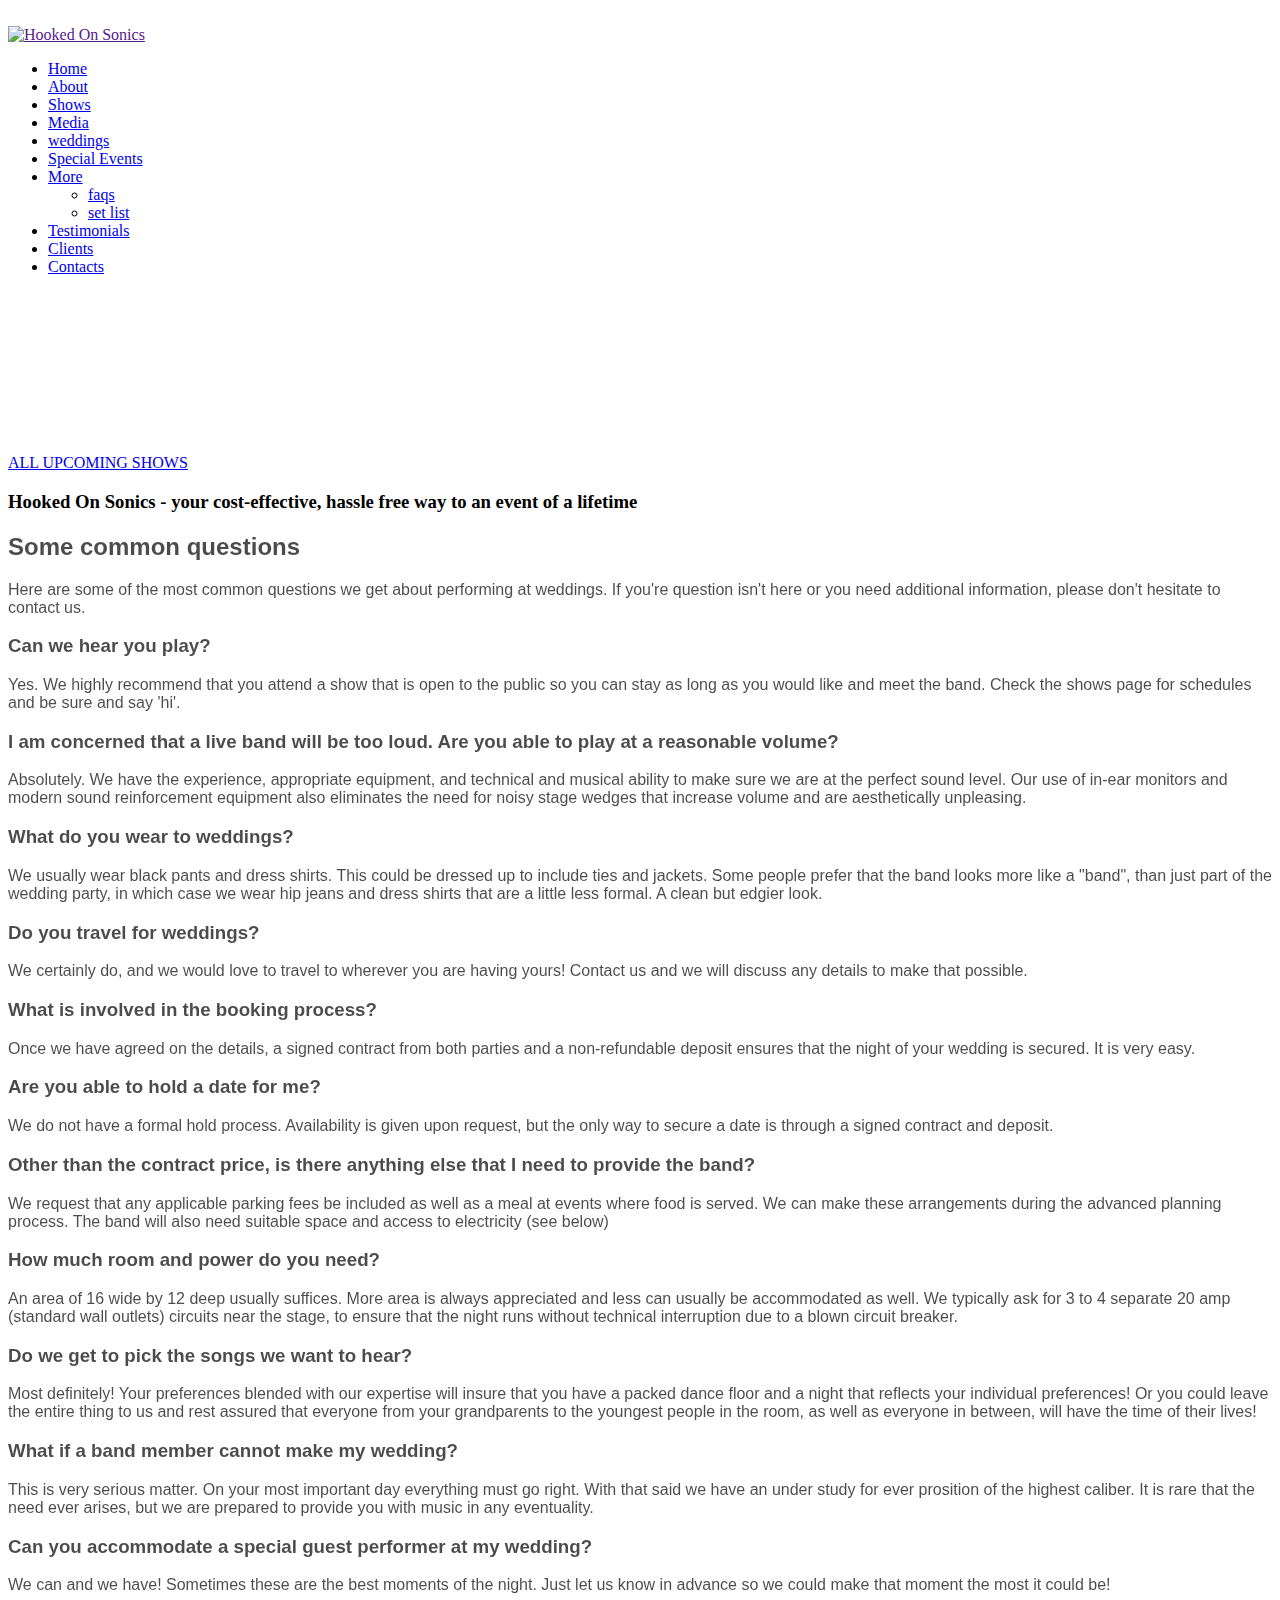
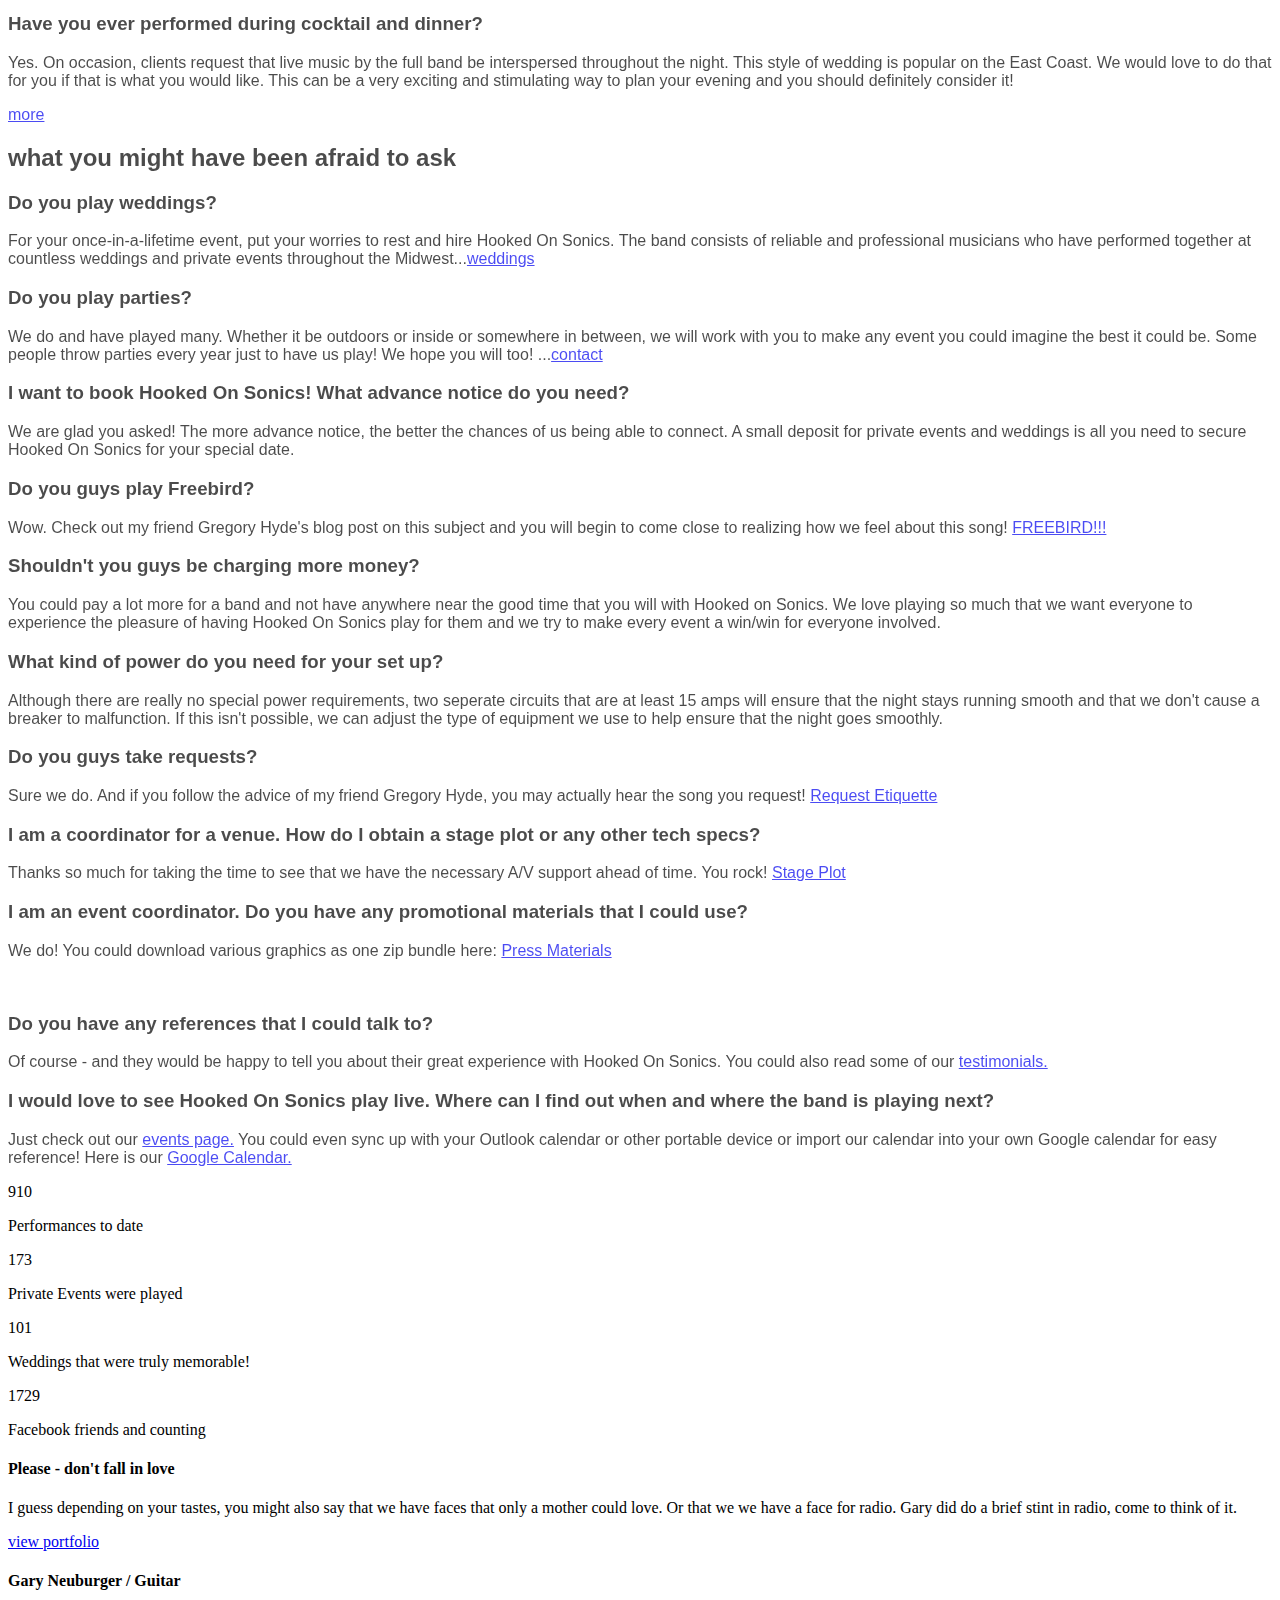
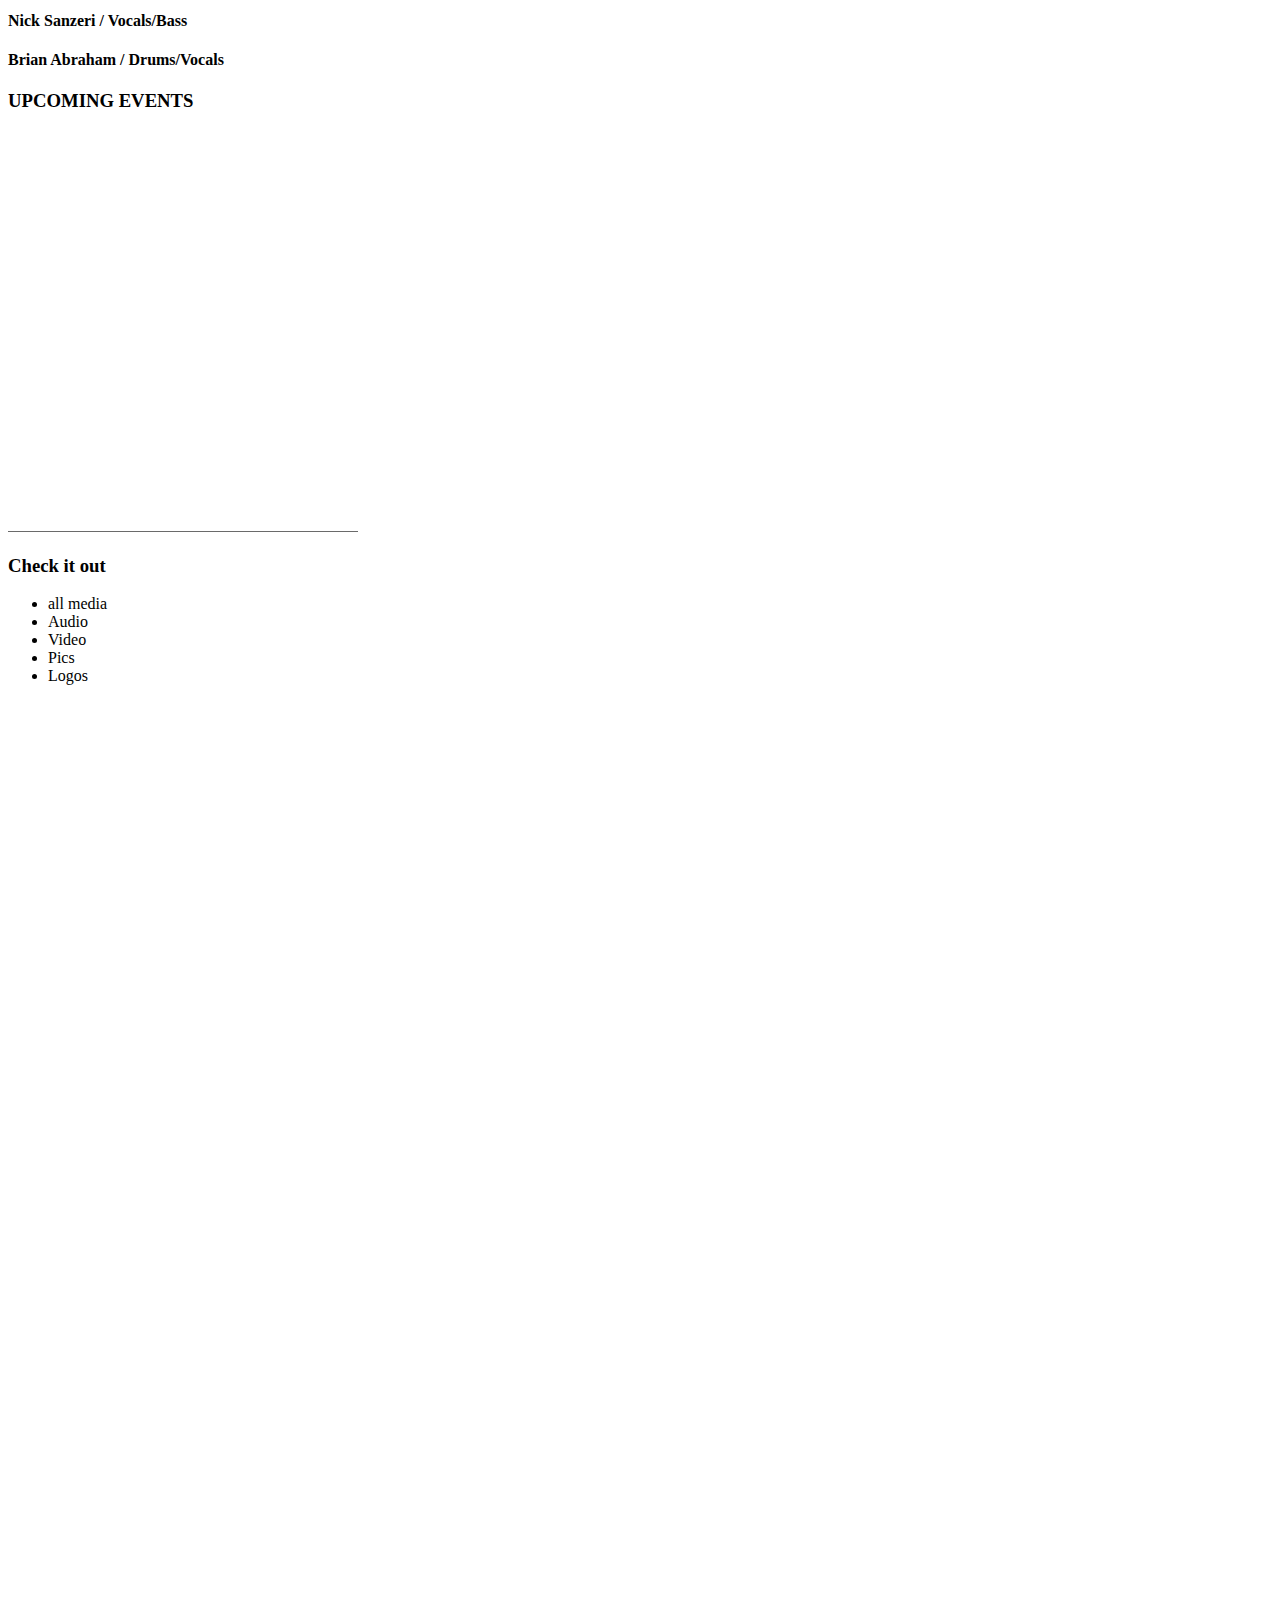
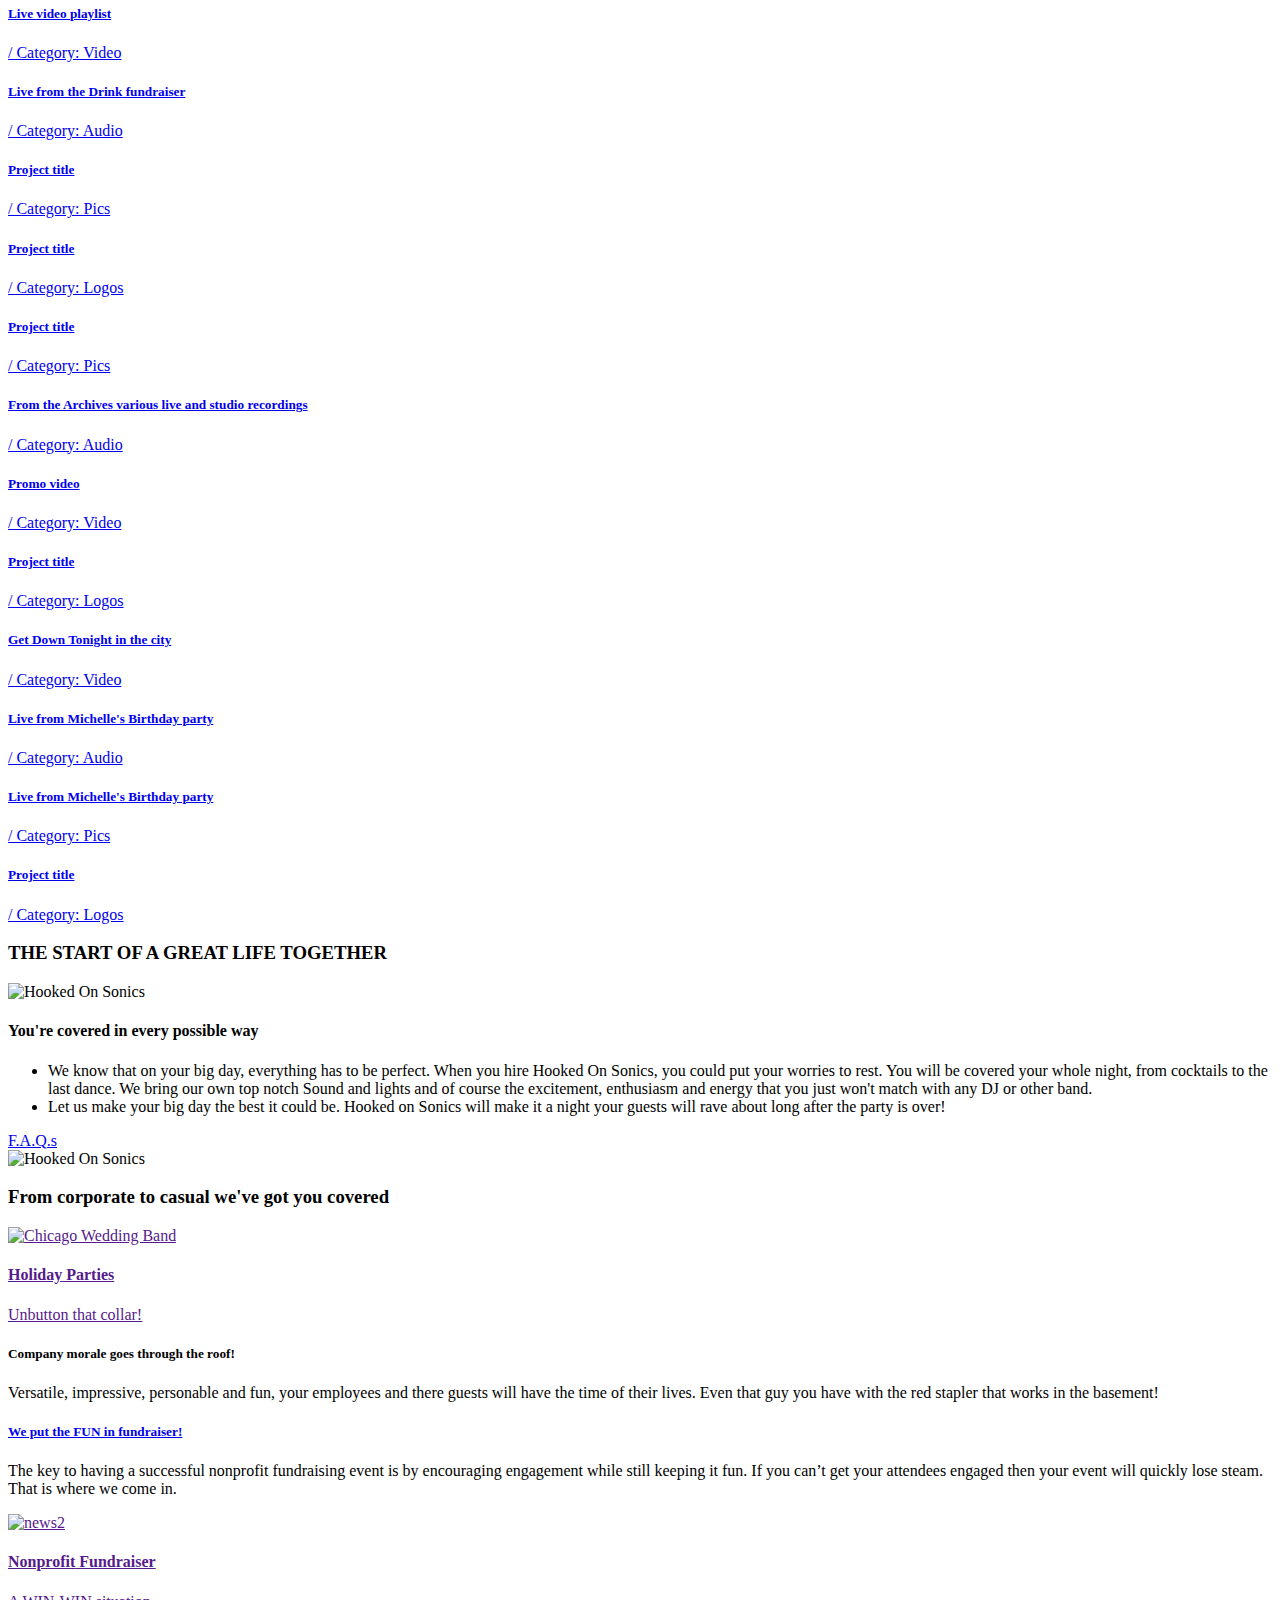
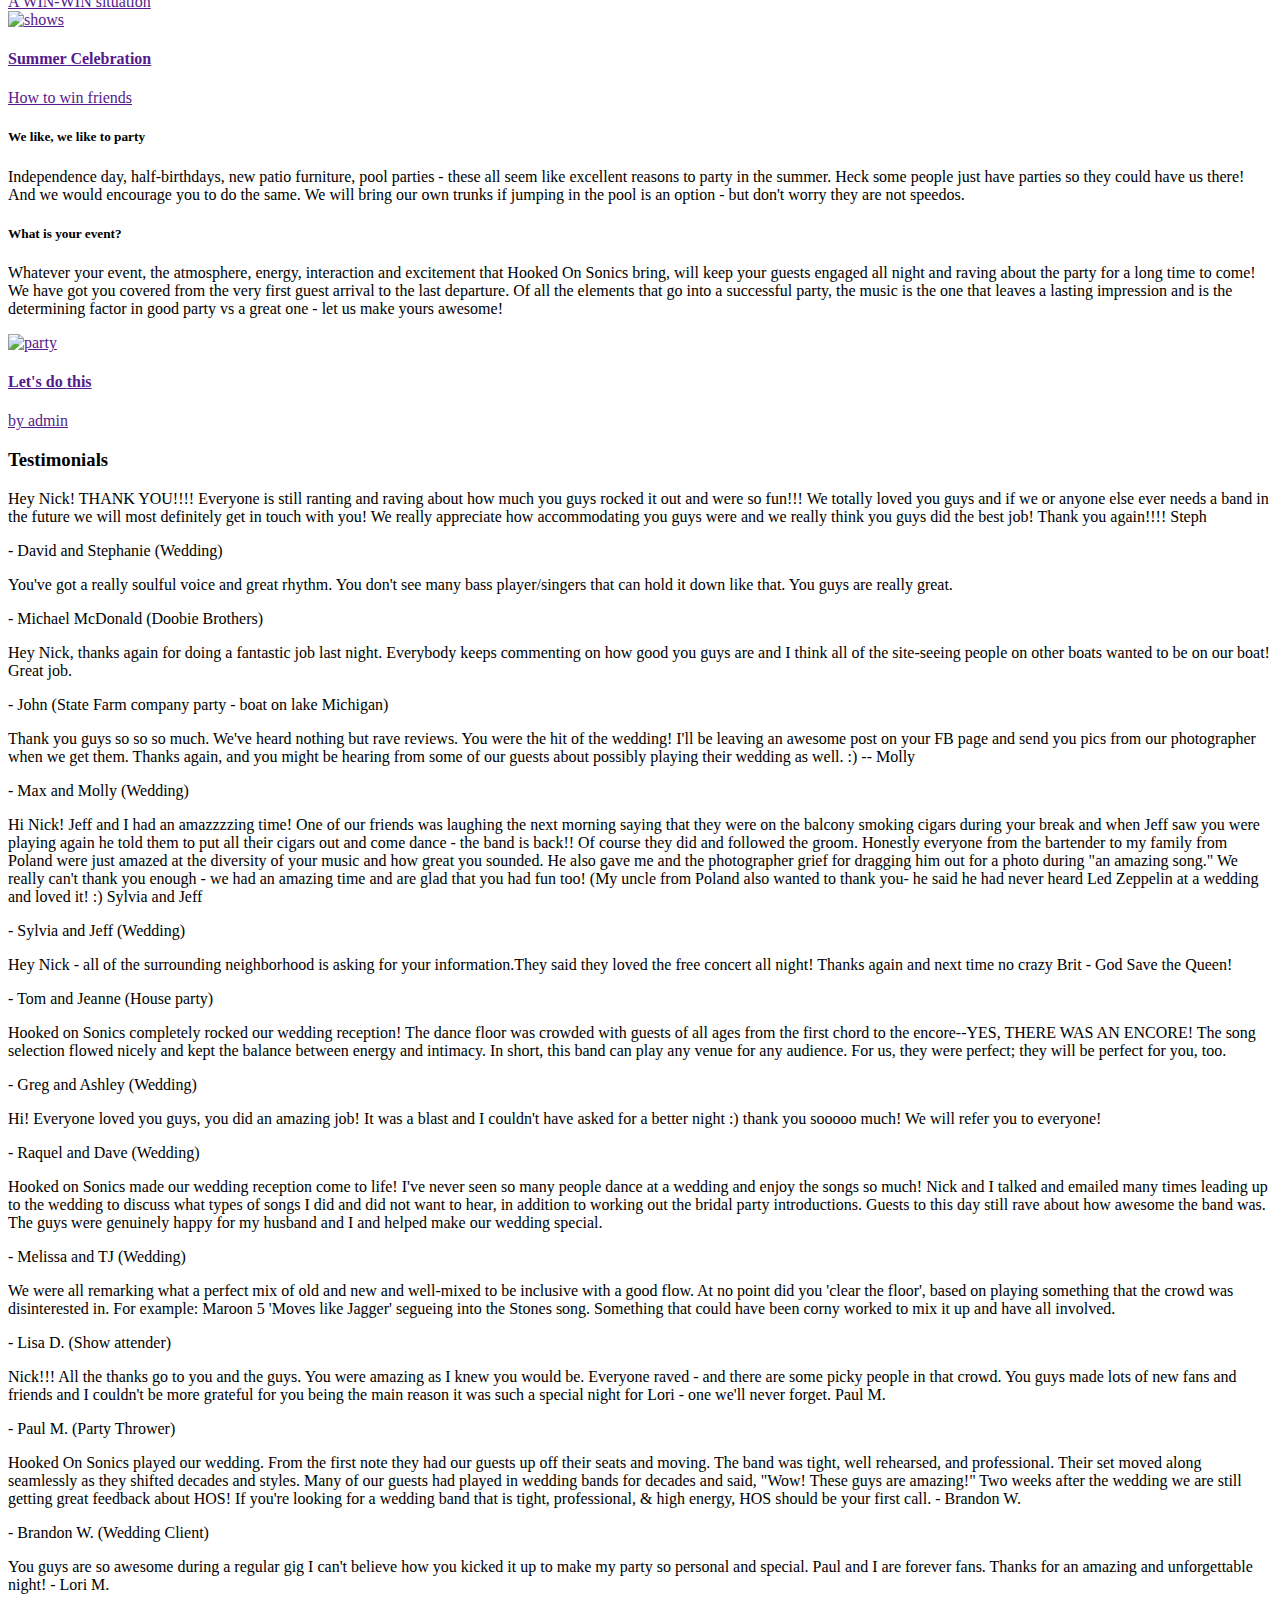
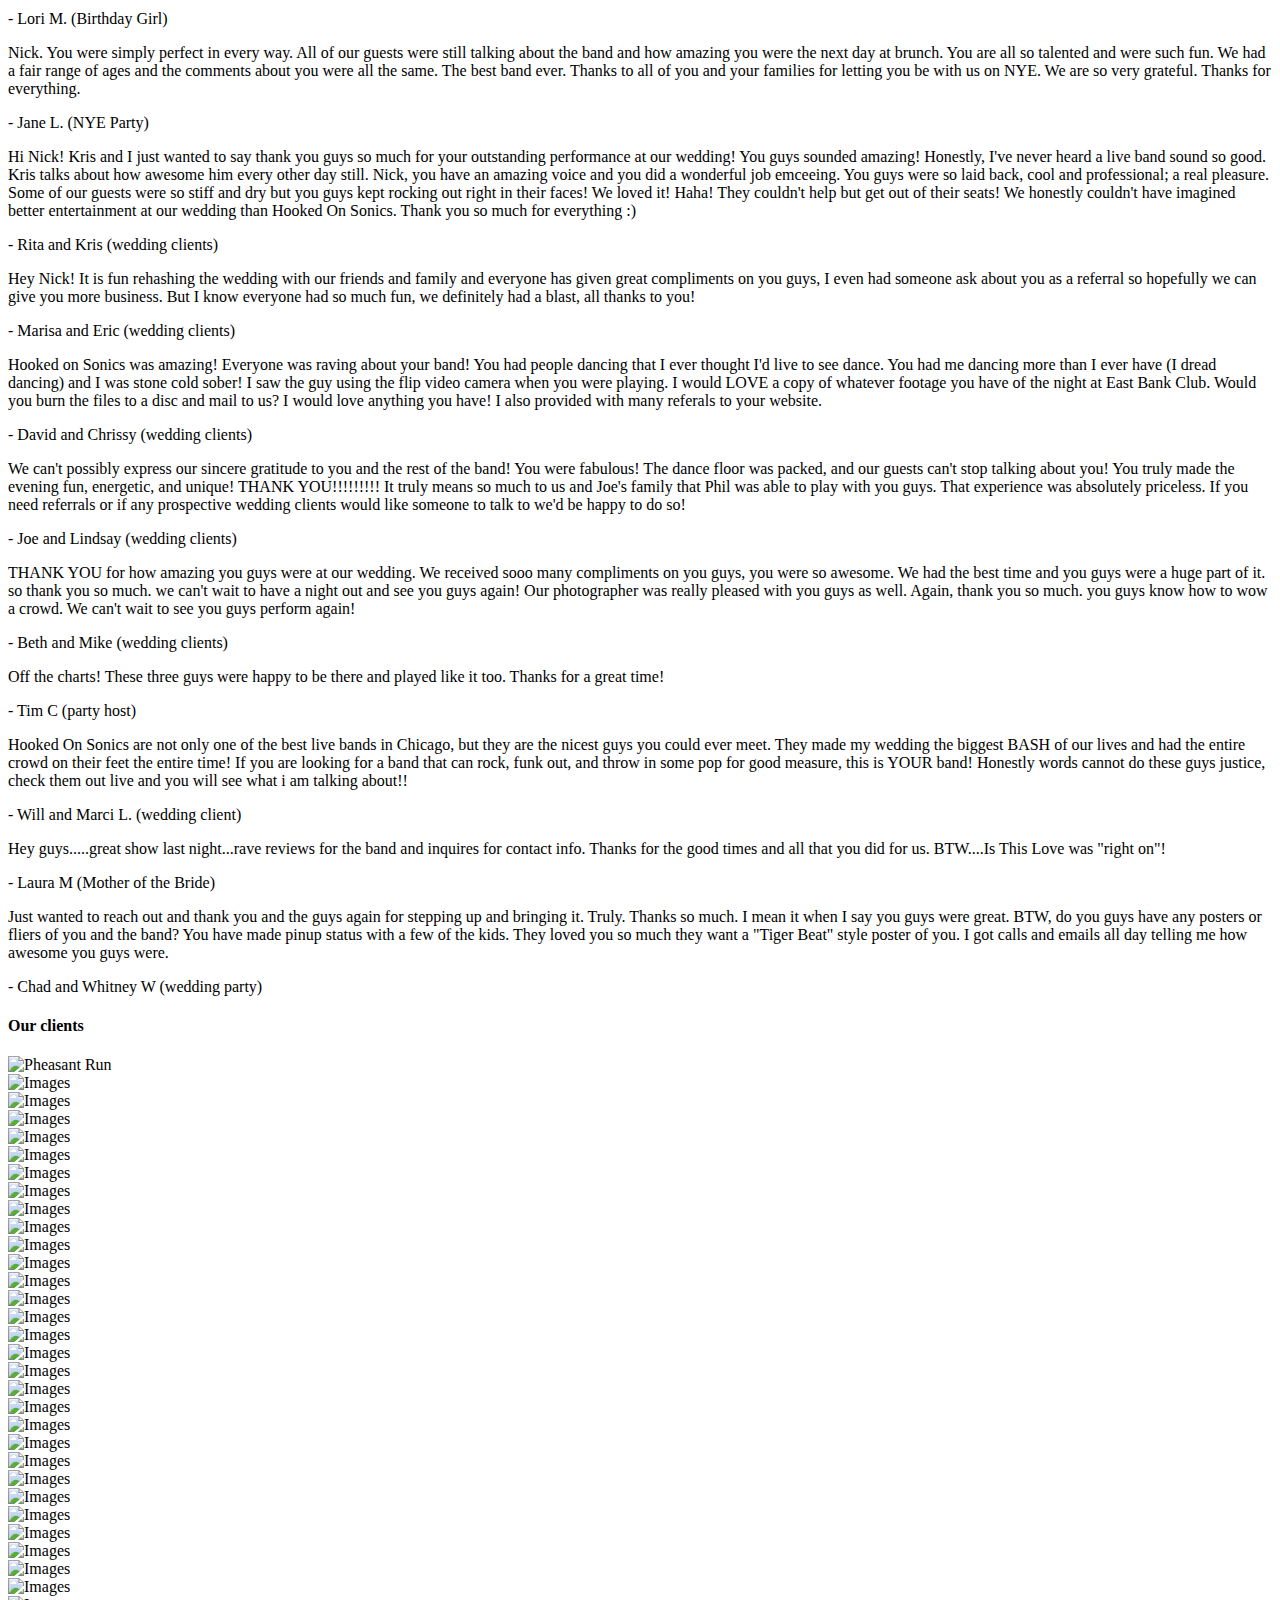
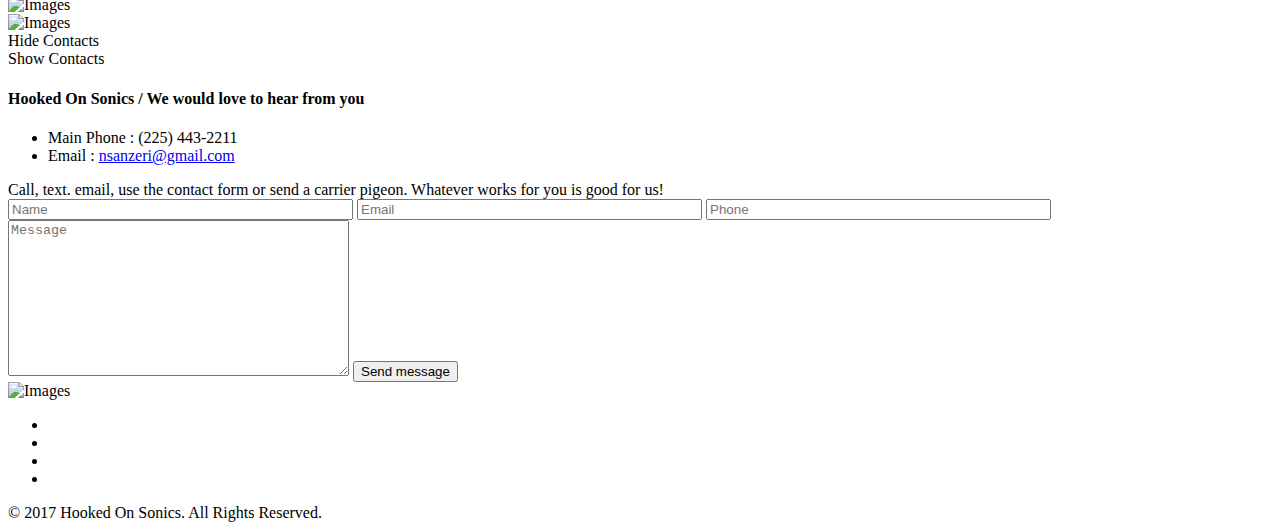
==== faqs/index.html @ 70073dd8 "Lots of goddness here" ====
<!DOCTYPE html>
<html lang="en-US">
<head>
<meta charset="UTF-8" />
<title>Hooked On Sonics - Chicagoland's Premiere Band</title>
<link rel='dns-prefetch' href='//fonts.googleapis.com' />
<style type="text/css">
img.wp-smiley, img.emoji {
	display: inline !important;
	border: none !important;
	box-shadow: none !important;
	height: 1em !important;
	width: 1em !important;
	margin: 0 .07em !important;
	vertical-align: -0.1em !important;
	background: none !important;
	padding: 0 !important;
}
</style>
<link rel='stylesheet' href="assets/css/featherlight.css" type="text/css" rel="stylesheet" />
<link rel='stylesheet' id='contact-form-7-css' href='http://hookedonsonicsband.com/assets/css/styles.css?ver=4.5' type='text/css' media='all' />
<link rel='stylesheet' id='black_white-fonts-css' href='https://fonts.googleapis.com/css?family=Roboto%3A400%2C300%2C500%2C700%26subset%3Dlatin%2Ccyrillic' type='text/css' media='all' />
<link rel='stylesheet' id='normalize-css' href='http://hookedonsonicsband.com/assets/css/normalize.css?ver=4.6.1' type='text/css' media='all' />
<link rel='stylesheet' id='icons-css' href='http://hookedonsonicsband.com/assets/css/icons.css?ver=4.6.1' type='text/css' media='all' />
<link rel='stylesheet' id='animate-css' href='http://hookedonsonicsband.com/assets/css/animate.css?ver=4.6.1' type='text/css' media='all' />
<link rel='stylesheet' id='simpletextrotator-css' href='http://hookedonsonicsband.com/assets/css/simpletextrotator.css?ver=4.6.1' type='text/css' media='all' />
<link rel='stylesheet' id='owl-carousel-css' href='http://hookedonsonicsband.com/assets/css/owl.carousel.css?ver=4.6.1' type='text/css' media='all' />
<link rel='stylesheet' id='magnific-popup.min-css' href='http://hookedonsonicsband.com/assets/css/magnific-popup.min.css?ver=4.6.1' type='text/css' media='all' />
<link rel='stylesheet' id='bw-general-css' href='http://hookedonsonicsband.com/assets/css/general.css?ver=4.6.1' type='text/css' media='all' />
<link rel='stylesheet' id='bw-media-css' href='http://hookedonsonicsband.com/assets/css/media.css?ver=4.6.1' type='text/css' media='all' />
<link rel='stylesheet' id='slider-css' href='http://hookedonsonicsband.com/assets/css/slider.css?ver=4.6.1' type='text/css' media='all' />
<link rel='stylesheet' id='menu-css' href='http://hookedonsonicsband.com/assets/css/menu.css?ver=4.6.1' type='text/css' media='all' />
<link rel='stylesheet' id='js_composer_front-css' href='http://hookedonsonicsband.com/assets/css/js_composer.min.css?ver=4.12.1' type='text/css' media='all' />
<link rel='stylesheet' id='black_white-custom-style-css' href='http://hookedonsonicsband.com/assets/css/custom_script.css?ver=4.6.1' type='text/css' media='all' />
<script type='text/javascript' src='http://hookedonsonicsband.com/assets/js/jquery.js?ver=1.12.4'></script>
<script type='text/javascript' src='http://hookedonsonicsband.com/assets/js/jquery-migrate.min.js?ver=1.4.1'></script>
<link rel='https://api.w.org/' href='wp-json/' />
<meta name="description" content="Hooked On Sonics">
<link rel="shortcut icon" href="assets/images/logos/favicon-logo.jpg" />
<noscript>
	<style type="text/css">
.wpb_animate_when_almost_visible {
	opacity: 1;
}
</style>
</noscript>
</head>
<body class="page page-id-265 page-template-default wpb-js-composer js-comp-ver-4.12.1 vc_responsive">
	<div id="fb-root"></div>
	<script>(function(d, s, id) {
	  var js, fjs = d.getElementsByTagName(s)[0];
	  if (d.getElementById(id)) return;
	  js = d.createElement(s); js.id = id;
	  js.src = "//connect.facebook.net/en_US/sdk.js#xfbml=1&version=v2.8&appId=221409697876698";
	  fjs.parentNode.insertBefore(js, fjs);
	}(document, 'script', 'facebook-jssdk'));
	</script>
	<!-- Page Preloader -->
	<div id="page-preloader">
		<div class="spinner">
			<img  src="http://hookedonsonicsband.com/assets/images/logos/spinner.jpg" alt="" />
			<div class="dotted round"></div>
		</div>
	</div>
	<!-- /Page Preloader -->
	<!-- Header -->
	<header>
		<div class="row-fluid clearfix">
			<div class="logo">
				<a href="" title="Hooked On Sonics"><img  src="http://hookedonsonicsband.com/assets/images/logos/Logo-thin-white.png" alt="Hooked On Sonics" class="default-logo" /></a>
			</div>
			<div class="ham sb-toggle-right">
				<div class="ham-line"></div>
				<div class="ham-line"></div>
				<div class="ham-line"></div>
				<div class="ham-line"></div>
			</div>
			<!-- Navigation -->
			<nav class="menu-mainmenu-container">
				<ul id="menu-mainmenu" class="">
					<li class="page-scroll menu-item menu-item-type-custom menu-item-object-custom"><a href="#home">Home</a></li>
					<li class="page-scroll menu-item menu-item-type-custom menu-item-object-custom"><a href="#about">About</a></li>
					<li class="page-scroll menu-item menu-item-type-custom menu-item-object-custom"><a href="#shows">Shows</a></li>
					<li class="page-scroll menu-item menu-item-type-custom menu-item-object-custom"><a href="#media">Media</a></li>
					<li class="page-scroll menu-item menu-item-type-custom menu-item-object-custom"><a href="#weddings">weddings</a></li>
					<li class="page-scroll menu-item menu-item-type-custom menu-item-object-custom"><a href="#special-events">Special Events</a></li>
 					<li class="menu-item menu-item-type-post_type menu-item-object-page menu-item-has-children dropdown"><a href="blog-with-sidebar/" class="has-sub">More <span class="ico-bottom4"></span></a>
						<ul class="sub-menu depth-0" role='menu'>
							<li class="menu-item menu-item-type-post_type menu-item-object-page"><a href="faqs/">faqs</a></li>
							<li class="menu-item menu-item-type-post_type menu-item-object-page"><a href="setlist/"">set list</a></li>
<!-- 							<li class="menu-item menu-item-type-post_type menu-item-object-page"><a href="blog-with-sidebar/">Blog with sidebar</a></li>
							<li class="menu-item menu-item-type-custom menu-item-object-custom"><a href="lorem-ipsum-dolor-sit-amet-consectetur-4/">Single post</a></li>
 -->
 						</ul></li>
<!--  					<li class="menu-item menu-item-type-custom menu-item-object-custom menu-item-has-children dropdown"><a href="http://#" class="has-sub">Page <span class="ico-bottom4"></span></a>
						<ul class="sub-menu depth-0" role='menu'>
							<li class="menu-item menu-item-type-custom menu-item-object-custom"><a href="?demo=true">Coming soon page</a></li>
							<li class="menu-item menu-item-type-post_type menu-item-object-page"><a href="portfolio-masonry/">Portfolio Masonry</a></li>
							<li class="menu-item menu-item-type-custom menu-item-object-custom"><a href="portfolio/project-title-10/">Portfolio single</a></li>
							<li class="menu-item menu-item-type-custom menu-item-object-custom"><a href="404">404 page</a></li>
						</ul>
					</li>
 -->
 					<li class="page-scroll menu-item menu-item-type-custom menu-item-object-custom"><a href="#testimonials">Testimonials</a></li>
					<li class="page-scroll menu-item menu-item-type-custom menu-item-object-custom"><a href="#clients">Clients</a></li>
					<li class="page-scroll menu-item menu-item-type-custom menu-item-object-custom"><a href="#contacts">Contacts</a></li>
				</ul>
			</nav>
		</div>
	</header>
	<!-- /Header -->
	<main class="site-main">
	<article id="post-265" class="post-265 page type-page status-publish hentry">
		<div class="entry-content">
			<div class="section" id="home">
				<div class="no-padding col-xs-12 col-lg-12">
					<div class="">
						<section id="top" class="video bg" data-bg="http://hookedonsonicsband.com/assets/images/site/BandShot.jpg">
							<div id="vid" class="player" data-property="{videoURL:'http://youtu.be/UJoQyT_erzI',containment:'.video',mute:true,autoPlay:true,showControls:false,loop:true,opacity:1,showYTLogo:false,quality:'default',addRaster:true}"></div>
							<div class="top-outer">
								<!-- Caption -->
								<div class="caption">
									<div class="container">
										<div class="row">
											<!-- 											<div class="col-lg-12 center">
												<h1>we are Hooked On Sonics</h1>
												<h3>Creative &amp; unique portfolio template</h3>
												<a href="#" title="read more" target="" class="btn color1">read
													more</a>
											</div>
											
 -->
 											<br><br><br><br><br><br>	
											<div id="feed1"></div>
											<div id="feed2"></div>
											<div id="feed3"></div>
										</div>
									</div><br><br><br>
									<div class="col-lg-12 center">
										<a href="#shows" title="ALL UPCOMING SHOWS" target="" class="page-scroll btn color1">ALL UPCOMING SHOWS</a>
									</div>
								</div>
								<!-- /Caption -->
							</div>
							<a class="scroll-down" href="#about"><span class="ico-mouse61"></span></a>
						</section>
					</div>
				</div>
			</div>
			<div class="section section-about" id="about">
				<div class="top-left-separator hidden-xs"></div>
				<div class="col-xs-12 col-lg-2">
					<div class=""></div>
				</div>
				<div class="col-xs-12 col-lg-8">
					<div class="">
						<div class="row center heading-module">
							<h3 class="heading" data-animation="fadeInDown" data-animation-delay="100">Hooked On Sonics - your cost-effective, hassle free way to an event of a lifetime</h3>
							<p class="heading-text" data-animation="fadeInUp" data-animation-delay="200"><div class="content main" style="opacity:0.7; filter:alpha(opacity=70); border-width:0; font-family:'Source Sans Pro', sans-serif;">
                                        <h2>Some common questions</h2>
                                        <p>
                                            Here are some of the most common questions we get about performing at weddings. If you're question isn't here or you need additional information, please don't hesitate to contact us.
                                        </p>
                                        <span class='color2'><h3>Can we hear you play?</h3></span>
                                        <p>
                                            Yes. We highly recommend that you attend a show that is open to the public so you can stay as long as you would like and meet the band. Check the shows page for schedules and be sure and say 'hi'.
                                        </p>
                                        <!--span class='color2'><h3>Can you provide live music for ceremony, cocktails and dinner? </h3></span>
                                        <p>
                                            Yes. We have several ala carte options that range from soloists (piano, guitar, etc.) to duos, trios and quartets. We also have two new adult contemporary options called a Night at the Piano Bar (piano and vocals ala Billy Joel, Elton John, etc.) and Speak Easy (An unplugged option ala John Mayer, Simon & Garfunkel, etc.).
                                        </p-->
                                        <span class='color2'><h3>I am concerned that a live band will be too loud. Are you able to play at a reasonable volume?</h3></span>
                                        <p>
                                            Absolutely. We have the experience, appropriate equipment, and technical and musical ability to make sure we are at the perfect sound level. Our use of in-ear monitors and modern sound reinforcement equipment also eliminates the need for noisy stage wedges that increase volume and are aesthetically unpleasing.
                                        </p>
                                        <span class='color2'><h3>What do you wear to weddings? </h3></span>
                                        <p>
                                            We usually wear black pants and dress shirts.  This could be dressed up to include ties and jackets.  Some people prefer that the band looks more like a "band", than just part of the wedding party, in which case we wear hip jeans and dress shirts that are a little less formal.  A clean but edgier look.
                                        </p>
                                        <span class='color2'><h3>Do you travel for weddings? </h3></span>
                                        <p>
                                            We certainly do, and we would love to travel to wherever you are having yours!  Contact us and we will discuss any details to make that possible.
                                        </p>
                                        <span class='color2'><h3>What is involved in the booking process? </h3></span>
                                        <p>
                                            Once we have agreed on the details, a signed contract from both parties and a non-refundable deposit ensures that the night of your wedding is secured.  It is very easy.
                                        </p>
                                        <span class='color2'><h3>Are you able to hold a date for me? </h3></span>
                                        <p>
                                            We do not have a formal hold process. Availability is given upon request, but the only way to secure a date is through a signed contract and deposit.
                                        </p>
                                        <span class='color2'><h3>Other than the contract price, is there anything else that I need to provide the band?</h3></span>
                                        <p>
                                            We request that any applicable parking fees be included as well as a meal at events where food is served. We can make these arrangements during the advanced planning process. The band will also need suitable space and access to electricity (see below)
                                        </p>
                                        <span class='color2'><h3>How much room and power do you need? </h3></span>
                                        <p>
                                            An area of 16 wide by 12 deep usually suffices. More area is always appreciated and less can usually be accommodated as well. We typically ask for 3 to 4 separate 20 amp (standard wall outlets) circuits near the stage, to ensure that the night runs without technical interruption due to a blown circuit breaker.
                                        </p>
                                        <span class='color2'><h3>Do we get to pick the songs we want to hear?</h3></span>
                                        <p>
                                            Most definitely!  Your preferences blended with our expertise will insure that you have a packed dance floor and a night that reflects your individual preferences!  Or you could leave the entire thing to us and rest assured that everyone from your grandparents to the youngest people in the room, as well as everyone in between, will have the time of their lives!
                                        </p>
                                        <span class='color2'><h3>What if a band member cannot make my wedding? </h3></span>
                                        <p>
                                            This is very serious matter. On your most important day everything must go right. With that said we have an under study for ever prosition of the highest caliber. It is rare that the need ever arises, but we are prepared to provide you with music in any eventuality.
                                        </p>
                                        <span class='color2'><h3>Can you accommodate a special guest performer at my wedding?</h3></span>
                                        <p>
                                            We can and we have!  Sometimes these are the best moments of the night.  Just let us know in advance so we could make that moment the most it could be!
                                        </p>
                                        <span class='color2'><h3>Have you ever performed during cocktail and dinner? </h3></span>
                                        <p>
                                            Yes. On occasion, clients request that live music by the full band be interspersed throughout the night. This style of wedding is popular on the East Coast. We would love to do that for you if that is what you would like.  This can be a very exciting and stimulating way to plan your evening and you should definitely consider it!
                                        </p>
                                        <p>
                                            <a href="#!/page_testimonials2" class="readMore">more</a>
                                        </p>

                                        <h2>what you might have been afraid to ask</h2>
                                        <span class='color2'><h3>Do you play weddings?</h3></span>
                                            <p>
                                                For your once-in-a-lifetime event, put your worries to rest and hire Hooked On Sonics. The band consists of reliable and professional musicians who have performed together at countless weddings and private events throughout the Midwest...<a href="#!/page_weddings" class="color3">weddings</a>
                                            </p>
                                        <span class='color2'><h3>Do you play parties?</h3></span>
                                            <p>
                                                We do and have played many.  Whether it be outdoors or inside or somewhere in between, we will work with you to make any event you could imagine the best it could be.  Some people throw parties every year just to have us play!  We hope you will too!
                                                ...<a href="#!/page_events" class="color3">contact</a>
                                            </p>
                                        <span class='color2'><h3>I want to book Hooked On Sonics!  What advance notice do you need?</h3></span>
                                        <p>
                                            We are glad you asked!  The more advance notice, the better the chances of us being able to connect.  A small deposit for private events and weddings is all you need to secure Hooked On Sonics for your special date.
                                        </p>
                                        <span class='color2'><h3>Do you guys play Freebird?</h3></span>
                                        <p>
                                            Wow.  Check out my friend Gregory Hyde's blog post on this subject and you will begin to come close to realizing how we feel about this song!
                                            <a class="color3" href="http://gregoryhyde.blogspot.com/2010/03/gig-etiquette-pt1-freebird.html" target="_blank">FREEBIRD!!!</a>
                                        </p>
                                        <span class='color2'><h3>Shouldn't you guys be charging more money?</h3></span>
                                        <p>
                                            You could pay a lot more for a band and not have anywhere near the good time that you will with Hooked on Sonics.  We love playing so much that we want everyone to experience the pleasure of having Hooked On Sonics play for them and we try to make every event a win/win for everyone involved.
                                        </p>
                                        <span class='color2'><h3>What kind of power do you need for your set up?</h3></span>
                                        <p>
                                            Although there are really no special power requirements, two seperate circuits that are at least 15 amps will ensure that the night stays running smooth and that we don't cause a breaker to malfunction.  If this isn't possible, we can adjust the type of equipment we use to help ensure that the night goes smoothly.
                                        </p>
                                        <span class='color2'><h3>Do you guys take requests?</h3></span>
                                        <p>
                                            Sure we do.  And if you follow the advice of my friend Gregory Hyde, you may actually hear the song you request!
                                            <a class="color3" href="http://gregoryhyde.blogspot.com/2010/03/gig-etiquette-pt-2-song-requests.html" target="_blank">Request Etiquette</a>
                                        </p>
                                        <span class='color2'><h3>I am a coordinator for a venue. How do I obtain a stage plot or any other tech specs?</h3></span>
                                            <p>
                                                Thanks so much for taking the time to see that we have the necessary A/V support ahead of time.  You rock! <a href="#!/page_stageplot" class="color3">Stage Plot</a>
                                            </p>

                                        <span class='color2'><h3>I am an event coordinator.  Do you have any promotional materials that I could use?</h3></span>
                                            <p>
                                                We do!  You could download various graphics as one zip bundle here:
                                            	<a href="#!/page_promo" class="color3">Press Materials</a>
                                            </p>
                                        <br>
                                        <span class='color2'><h3>Do you have any references that I could talk to?</h3></span>
                                        <p>
                                            Of course - and they would be happy to tell you about their great experience with Hooked On Sonics.  You could also read some of our <a href="#!/page_testimonials" class="color3">testimonials.</a>
                                        </p>
                                        <span class='color2'><h3>I would love to see Hooked On Sonics play live. Where can I find out when and where the band is playing next?</h3></span>
                                        <p>
                                            Just check out our <a href="#!/page_events" class="color3">events page.</a>  You could even sync up with your Outlook calendar or other portable device or import our calendar into your own Google calendar for easy reference!  Here is our <a href="#!/page_google_cal" class="color3">Google Calendar.</a>

                                        </p>

</div>

</p>
						</div>
					</div>
				</div>
				<div class="col-xs-12 col-lg-2">
					<div class=""></div>
				</div>
				<div class="col-xs-12 col-lg-12">
					<div class="">
						<div class="counters-box clearfix center">
							<div class="count-box col-lg-3 col-xs-6 col-full" data-animation="fadeInLeft" data-animation-delay="100">
								<div class="ico-box">
									<span class="ico-music59"></span>
								</div>
								<span class="counter" data-from="0" data-to="910" data-speed="3000" data-refresh-interval="50">910</span>
								<p>
									<span class="bolder colored"> Performances</span> to date
								</p>
							</div>
							<div class="count-box col-lg-3 col-xs-6 col-full" data-animation="fadeInLeft" data-animation-delay="200">
								<div class="ico-box">
									<span class="ico-drums1"></span>
								</div>
								<span class="counter" data-from="0" data-to="173" data-speed="3000" data-refresh-interval="50">173</span>
								<p>
									<span class="bolder colored">Private Events</span> were played
								</p>
							</div>
							<div class="count-box col-lg-3 col-xs-6 col-full" data-animation="fadeInRight" data-animation-delay="200">
								<div class="ico-box">
									<span class="ico-male39"></span> <span class="ico-female32"></span>
								</div>
								<span class="counter" data-from="0" data-to="101" data-speed="3000" data-refresh-interval="50">101</span>
								<p>
									<span class="bolder colored">Weddings</span> that were truly memorable!
								</p>
							</div>
							<div class="count-box col-lg-3 col-xs-6 col-full" data-animation="fadeInRight" data-animation-delay="100">
								<div class="ico-box">
									<span class="ico-heart64"></span>
								</div>
								<span class="counter" data-from="0" data-to="1729 " data-speed="3000" data-refresh-interval="50">1729</span>
								<p>
									<span class="bolder colored">Facebook friends</span> and counting
								</p>
							</div>
						</div>
					</div>
				</div>
			</div>
			<div class="section section-promo">
				<div class="top-right-separator hidden-xs"></div>
				<div class="col-xs-12 col-lg-12">
					<div class="">
						<div class="row center heading-module">
							<h4 class="heading" data-animation="fadeInDown" data-animation-delay="100">
								<span class="bolder colored">Please</span> - don't fall in love
							</h4>
							<p class="heading-text" data-animation="fadeInUp" data-animation-delay="200">I guess depending on your tastes, you might also say that we have faces that only a mother could love. Or that we we have a face for radio. Gary did do a brief stint in radio, come to think of it.</p>
							<a href="portfolio-masonry/" title="view portfolio" target="" class="btn color2" data-animation="fadeIn" data-animation-delay="300">view portfolio</a>
						</div>
					</div>
				</div>
				<div class="bottom-separator hidden-xs"></div>
			</div>
			<div class="section">
				<div class="no-padding col-xs-12 col-lg-12">
					<div class="">
						<div class="row-fluid clearfix team">
							<div class="col-lg-3 col-xs-12">
								<div class="member-pic bg" data-bg="http://hookedonsonicsband.com/assets/images/site/team1-gary.jpg" data-animation="fadeInLeft" data-animation-delay="100">
									<div class="member-item-outer">
										<div class="member-item-inner">
											<div class="member-caption center">
												<div class="member-info">
													<h4>
														<span class="bolder">Gary</span> Neuburger / <span class="smaller">Guitar</span>
													</h4>
													<!-- <a href="#" class="ico-soc"><span
														class="ico-facebook25"></span></a> <a href="#" class="ico-soc"><span
														class="ico-twitter16"></span></a> <a href="#" class="ico-soc"><span
														class="ico-linkedin10"></span></a> -->
												</div>
											</div>
										</div>
									</div>
								</div>
							</div>
							<div class="col-lg-6 col-xs-12">
								<div class="member-pic bg" data-bg="http://hookedonsonicsband.com/assets/images/site/team-nick.jpg" data-animation="fadeInLeft" data-animation-delay="100">
									<div class="member-item-outer">
										<div class="member-item-inner">
											<div class="member-caption center">
												<div class="member-info">
													<h4>
														<span class="bolder">Nick</span> Sanzeri / <span class="smaller">Vocals/Bass</span>
													</h4>
													<!-- <a href="#" class="ico-soc"><span
														class="ico-facebook25"></span></a> <a href="#" class="ico-soc"><span
														class="ico-twitter16"></span></a> <a href="#" class="ico-soc"><span
														class="ico-linkedin10"></span></a> -->
												</div>
											</div>
										</div>
									</div>
								</div>
							</div>
							<div class="col-lg-3 col-xs-12">
								<div class="member-pic bg" data-bg="http://hookedonsonicsband.com/assets/images/site/team2-brian.jpg" data-animation="fadeInRight" data-animation-delay="300">
									<div class="member-item-outer">
										<div class="member-item-inner">
											<div class="member-caption center">
												<div class="member-info">
													<h4>
														<span class="bolder">Brian</span> Abraham / <span class="smaller">Drums/Vocals</span>
													</h4>
													<!-- <a href="#" class="ico-soc"><span
														class="ico-facebook25"></span></a> <a href="#" class="ico-soc"><span
														class="ico-twitter16"></span></a> <a href="#" class="ico-soc"><span
														class="ico-linkedin10"></span></a> -->
												</div>
											</div>
										</div>
									</div>
								</div>
							</div>
						</div>
					</div>
				</div>
			</div>
			<div data-bg="http://hookedonsonicsband.com/assets/images/site/EvenFlo.jpg" class="section section-service bg parallax-block" id="shows">
				<div class="container">
					<div class="row">
						<div class="col-xs-12 col-lg-12">
							<div class="">
								<div class="row center heading-module">
									<h3 class="heading" data-animation="fadeInDown" data-animation-delay="100">UPCOMING EVENTS</h3>
									<p data-animation="fadeInUp" data-animation-delay="200">
									<div class="count-box col-lg-3 col-xs-6 col-full" data-animation="fadeInRight" data-animation-delay="100"></div>
									<div class="count-box col-lg-6 col-xs-6 col-full" data-animation="fadeInRight" data-animation-delay="100">
										<div class="responsiveCal">
											<iframe id="googCal" width="350" height="400" frameborder="0" scrolling="no" src="http://www.google.com/calendar/embed?showTitle=0&amp;showNav=0&amp;showTabs=0&amp;mode=AGENDA&amp;height=300&amp;wkst=1&amp;bgcolor=%23FFFFFF&amp;src=pjjfdgelvdjtuvrr89tun3nu7k%40group.calendar.google.com&amp;color=%2329527A&amp;ctz=America%2FChicago"
												style="-webkit-filter: grayscale(100%); filter: grayscale(100%); font-family: 'Roboto', sans-serif; border-top: 0px; background: none; border-bottom: 1px solid #6a6a6a;"> </iframe>
										</div>
										<div class="count-box col-lg-3 col-xs-6 col-full" data-animation="fadeInRight" data-animation-delay="100"></div>
									</div>
								</div>
							</div>
						</div>
					</div>
				</div>
			</div>
			<div class="section section-portfolio" id="media">
				<div class="top-right-separator hidden-xs"></div>
				<div class="container">
					<div class="row">
						<div class="col-xs-12 col-lg-12">
							<div class="">
								<div class="row left heading-module">
									<h3 class="heading" data-animation="fadeInDown" data-animation-delay="100">Check it out</h3>
								</div>
								<div class="row" data-animation="fadeIn" data-animation-delay="100">
									<div class="col-lg-12">
										<ul class="p-filters clearfix">
											<li data-filter="*" class="is-checked">all media</li>
											<li data-filter=".audio">Audio</li>
											<li data-filter=".media">Video</li>
											<li data-filter=".ui-design">Pics</li>
											<li data-filter=".web-sites">Logos</li>
										</ul>
										<iframe class="lightbox" id="aud1" src="https://archive.org/embed/DrinkLive&playlist=1" width="500" height="170" frameborder="0" webkitallowfullscreen="true" mozallowfullscreen="true" allowfullscreen></iframe>
										<iframe class="lightbox" id="aud2" src="https://archive.org/embed/HookedOnSonicsOldies&playlist=1" width="700" height="240" frameborder="0" webkitallowfullscreen="true" mozallowfullscreen="true" allowfullscreen></iframe>
										<iframe class="lightbox" id="aud3" src="https://archive.org/embed/LiveFromMichelles&playlist=1" width="500" height="150" frameborder="0" webkitallowfullscreen="true" mozallowfullscreen="true" allowfullscreen></iframe>										
										<iframe class="lightbox" id="yt1" width="560" height="315" src="https://www.youtube.com/embed/videoseries?list=PLF6ED46F8266E843B" frameborder="0" allowfullscreen></iframe>
										<iframe class="lightbox" id="yt2" width="560" height="315" src="https://www.youtube.com/embed/UJoQyT_erzI" frameborder="0" allowfullscreen></iframe>
										<iframe class="lightbox" id="yt3" width="560" height="315" src="https://www.youtube.com/embed/qajL-WuOwtM?list=PLF6ED46F8266E843B" frameborder="0" allowfullscreen></iframe>
									</div>
									<div class="portfolio-b">
										<div class="grid-sizer"></div>
										
										<!-- ROW 1 OF MEDIA -->
										<a class="bg p-item col-lg-4 col-sm-6 col-xs-12 media p-item--height2" data-bg="http://hookedonsonicsband.com/assets/images/site/_rm_01.jpg" data-featherlight="#yt1" href="#">
											<div class="p-item-outer">
												<div class="p-item-inner">
													<div class="item-caption">
														<h5>
															<span class="bolder">Live video </span> playlist 
														</h5>
														<p>/ Category: Video</p>
													</div>
												</div>
											</div>
										</a><a class="bg p-item col-lg-4 col-sm-6 col-xs-12 audio p-item--height1" data-bg="http://hookedonsonicsband.com/assets/images/site/05.jpg" data-featherlight="#aud1" href="#">
											<div class="p-item-outer">
												<div class="p-item-inner">
													<div class="item-caption">
														<h5>
															<span class="bolder">Live from the Drink</span> fundraiser
														</h5>
														<p>/ Category: Audio</p>
													</div>
												</div>
											</div>
										</a> <a class="bg p-item col-lg-4 col-sm-6 col-xs-12 ui-design p-item--height2 p-item--width2" data-bg="http://hookedonsonicsband.com/assets/images/site/_rm_07.jpg" data-featherlight="assets/images/site/_rm_07.jpg" href="#">
											<div class="p-item-outer">
												<div class="p-item-inner">
													<div class="item-caption">
														<h5>
															<span class="bolder">Project</span> title
														</h5>
														<p>/ Category: Pics</p>
													</div>
												</div>
											</div>
										</a><a class="bg p-item col-lg-4 col-sm-6 col-xs-12 web-sites p-item--height1" data-bg="http://hookedonsonicsband.com/assets/images/site/_rm_08.jpg" data-featherlight="assets/images/site/_rm_08.jpg" href="#">
											<div class="p-item-outer">
												<div class="p-item-inner">
													<div class="item-caption">
														<h5>
															<span class="bolder">Project</span> title
														</h5>
														<p>/ Category: Logos</p>
													</div>
												</div>
											</div>
										</a>
										
										<!-- ROW 2 OF MEDIA --> 
										<a class="bg p-item col-lg-4 col-sm-6 col-xs-12 ui-design p-item--height2 p-item--width2" data-bg="http://hookedonsonicsband.com/assets/images/site/_rm_03.jpg"  data-featherlight="assets/images/site/_rm_03.jpg" href="#">
											<div class="p-item-outer">
												<div class="p-item-inner">
													<div class="item-caption">
														<h5>
															<span class="bolder">Project</span> title
														</h5>
														<p>/ Category: Pics</p>
													</div>
												</div>
											</div>
										</a><a class="bg p-item col-lg-4 col-sm-6 col-xs-12 audio p-item--height1" data-bg="http://hookedonsonicsband.com/assets/images/site/03.jpg" data-featherlight="#aud2" href="#">
											<div class="p-item-outer">
												<div class="p-item-inner">
													<div class="item-caption">
														<h5>
															<span class="bolder">From the Archives</span> various live and studio recordings
														</h5>
														<p>/ Category: Audio</p>
													</div>
												</div>
											</div>
										</a><a class="bg p-item col-lg-4 col-sm-6 col-xs-12 media p-item--height2" data-bg="http://hookedonsonicsband.com/assets/images/site/jamb.jpg"  data-featherlight="#yt2" href="#">
											<div class="p-item-outer">
												<div class="p-item-inner">
													<div class="item-caption">
														<h5>
															<span class="bolder">Promo</span> video
														</h5>
														<p>/ Category: Video</p>
													</div>
												</div>
											</div>
										</a><a class="bg p-item col-lg-4 col-sm-6 col-xs-12 web-sites p-item--height1" data-bg="http://hookedonsonicsband.com/assets/images/site/_rm_06.jpg" href="portfolio/project-title/">
											<div class="p-item-outer">
												<div class="p-item-inner">
													<div class="item-caption">
														<h5>
															<span class="bolder">Project</span> title
														</h5>
														<p>/ Category: Logos</p>
													</div>
												</div>
											</div>
										</a>
										<!-- ROW 3 OF MEDIA --> 
										<a class="bg p-item col-lg-4 col-sm-6 col-xs-12 media p-item--height2" data-bg="http://hookedonsonicsband.com/assets/images/site/FB-4.jpg" data-featherlight="#yt3" href="#">
											<div class="p-item-outer">
												<div class="p-item-inner">
													<div class="item-caption">
														<h5>
															<span class="bolder">Get Down Tonight</span> in the city
														</h5>
														<p>/ Category: Video</p>
													</div>
												</div>
											</div>
										</a><a class="bg p-item col-lg-4 col-sm-6 col-xs-12 audio p-item--height1" data-bg="http://hookedonsonicsband.com/assets/images/site/FB-5.jpg"  data-featherlight="#aud3" href="#">
											<div class="p-item-outer">
												<div class="p-item-inner">
													<div class="item-caption">
														<h5>
															<span class="bolder">Live from Michelle's</span> Birthday party
														</h5>
														<p>/ Category: Audio</p>
													</div>
												</div>
											</div>
										</a> <a class="bg p-item col-lg-4 col-sm-6 col-xs-12 ui-design p-item--height2 p-item--width2" data-bg="http://hookedonsonicsband.com/assets/images/site/06.jpg" data-featherlight="assets/images/site/06.jpg" href="#">
											<div class="p-item-outer">
												<div class="p-item-inner">
													<div class="item-caption">
														<h5>
															<span class="bolder">Live from Michelle's</span> Birthday party
														</h5>
														<p>/ Category: Pics</p>
													</div>
												</div>
											</div>
										</a><a class="bg p-item col-lg-4 col-sm-6 col-xs-12 web-sites p-item--height1" data-bg="http://hookedonsonicsband.com/assets/images/site/FB-18.jpg" data-featherlight="assets/images/site/p1.jpg" href="#">
											<div class="p-item-outer">
												<div class="p-item-inner">
													<div class="item-caption">
														<h5>
															<span class="bolder">Project</span> title
														</h5>
														<p>/ Category: Logos</p>
													</div>
												</div>
											</div>
										</a>
									</div>
								</div>
							</div>
						</div>
					</div>
				</div>
			</div>
			<div class="section section-pricing" id="weddings">
				<div class="container">
					<div class="row">
						<div class="col-xs-12 col-lg-12">
							<div class="">
								<div class="row center heading-module">
									<h3 class="heading" data-animation="fadeInDown" data-animation-delay="100">THE START OF A GREAT LIFE TOGETHER</h3>
								</div>
								<div class="row center">
									<div class="col-lg-4 col-xs-12" data-animation="flipInX" data-animation-delay="100">
											<img  src="http://hookedonsonicsband.com/assets/images/site/FB-15-thin.jpg" alt="Hooked On Sonics" class="default-logo" />
									</div>
									<div class="col-lg-4 col-xs-12">
										<div class="table-item popular" data-animation="flipInX" data-animation-delay="200">
											<h4>You're covered in every possible way</h4>
											<ul>
												<li><span class="bolder colored">We know that on your big day,</span> everything has to be perfect.  When you hire Hooked On Sonics, you could put your worries to rest.  You will be covered your whole night, from cocktails to the last dance.  We bring our own top notch Sound and lights and of course the excitement, enthusiasm and energy that you just won't match with any DJ or other band.</li>
												<li><span class="bolder colored">Let us make your big day the best it could be.  </span> Hooked on Sonics will make it a night your guests will rave about long after the party is over!</li>
											</ul>
											<a href="faqs/" class="btn color2">F.A.Q.s</a>
										</div>
									</div>
									<div class="col-lg-4 col-xs-12" data-animation="flipInX" data-animation-delay="100">
											<img  src="http://hookedonsonicsband.com/assets/images/site/FB-16-thin.jpg" alt="Hooked On Sonics" class="default-logo" />										
									</div>
								</div>
							</div>
						</div>
					</div>
				</div>
				<div class="bottom-right-separator hidden-xs"></div>
			</div>
			<div class="section section-blog"  id="special-events">
				<div class="container">
					<div class="row">
						<div class="col-xs-12 col-lg-12">
<!-- 							<div class="fb-page" data-href="https://www.facebook.com/hookedonsonicsband/" data-tabs="timeline" data-width="500" data-small-header="false" data-adapt-container-width="true" data-hide-cover="false" data-show-facepile="true">
								<blockquote cite="https://www.facebook.com/hookedonsonicsband/" class="fb-xfbml-parse-ignore" style="-webkit-filter: grayscale(100%);">
									<a href="https://www.facebook.com/hookedonsonicsband/">Hooked on Sonics</a>
								</blockquote>
							</div>
 -->
 							<div class="">
								<div class="row right heading-module">
									<h3 class="heading">From corporate to casual we've got you covered</h3>
								</div>
								<div class="row">
									<div class="news-item col-lg-6 col-sm-6 col-xs-12" data-animation="fadeIn" data-animation-delay="100">
										<a href="" class="img-caption" style="cursor:pointer" onclick="return false;"> <img width="650" height="470"  src="http://hookedonsonicsband.com/assets/images/site/shows.jpg" class="attachment-full size-full wp-post-image" alt="Chicago Wedding Band" srcset="assets/images/site/shows.jpg 650w, assets/images/site/shows.jpg 300w" sizes="(max-width: 650px) 100vw, 650px" />
											<div class="date">
												<h4>
													<span class="bolder"> Holiday</span> Parties
												</h4>
												<span class="smaller">Unbutton that collar!</span>
											</div>
										</a>
										<div class="news-info negative-top">
											<h5>
											Company morale goes through the roof!
											<!-- <a href="lorem-ipsum-dolor-sit-amet-consectetur-4/">Company morale goes through the roof!</a> -->
											</h5>
											<p>Versatile, impressive, personable and fun, your employees and there guests will have the time of their lives.  Even that guy you have with the red stapler that works in the basement!</p>
											<div class="post-meta">
												
											</div>
											<!-- <a class="post-meta-a" href="lorem-ipsum-dolor-sit-amet-consectetur-4/">Read more</a> -->
										</div>
									</div>
									<div class="news-item n-item-b col-lg-6 col-sm-6 col-xs-12" data-animation="fadeIn" data-animation-delay="300">
										<div class="news-info negative-bottom">
											<h5>
												<a href="lorem-ipsum-dolor-sit-amet-consectetur-3/">We put the FUN in fundraiser!</a>
											</h5>
											<p>The key to having a successful nonprofit fundraising event is by encouraging engagement while still keeping it fun. If you can’t get your attendees engaged then your event will quickly lose steam.  That is where we come in.  </p>
											<div class="post-meta">
											</div>
											<!-- <a class="post-meta-a" href="lorem-ipsum-dolor-sit-amet-consectetur-3/">Read more</a> -->
										</div>
										<a href="" class="img-caption" style="cursor:pointer" onclick="return false;"> <img width="650" height="470"  src="http://hookedonsonicsband.com/assets/images/site/testimonials.jpg" class="attachment-full size-full wp-post-image" alt="news2" srcset="assets/images/site/testimonials.jpg 650w, assets/images/site/testimonials.jpg 300w" sizes="(max-width: 650px) 100vw, 650px" />
											<div class="date">
												<h4>
													<span class="bolder">Nonprofit</span> Fundraiser
												</h4>
												<span class="smaller">A WIN-WIN situation</span>
											</div>
										</a>
									</div>
									<div class="news-item col-lg-6 col-sm-6 col-xs-12" data-animation="fadeIn" data-animation-delay="500">
										<a href="" class="img-caption" style="cursor:pointer" onclick="return false;"> <img width="650" height="470"  src="http://hookedonsonicsband.com/assets/images/site/CAM00571.jpg" class="attachment-full size-full wp-post-image" alt="shows" srcset="assets/images/site/CAM00571.jpg 650w, assets/images/site/CAM00571.jpg 300w" sizes="(max-width: 650px) 100vw, 650px" />
											<div class="date">
												<h4>
													<span class="bolder">Summer</span> Celebration
												</h4>
												<span class="smaller">How to win friends</span>
											</div>
										</a>
										<div class="news-info negative-top">
											<h5>
												We like, we like to party
											</h5>
											<p>Independence day, half-birthdays, new patio furniture, pool parties - these all seem like excellent reasons to party in the summer.  Heck some people just have parties so they could have us there!  And we would encourage you to do the same.  We will bring our own trunks if jumping in the pool is an option - but don't worry they are not speedos.</p>
											<div class="post-meta">
											</div>
											<!-- <a class="post-meta-a" href="lorem-ipsum-dolor-sit-amet-consectetur-2/">Read more</a> -->
										</div>
									</div>
									<div class="news-item n-item-b col-lg-6 col-sm-6 col-xs-12" data-animation="fadeIn" data-animation-delay="700">
										<div class="news-info negative-bottom">
											<h5>
												What is your event?
											</h5>
											<p>Whatever your event, the atmosphere, energy, interaction and excitement that Hooked On Sonics bring, will keep your guests engaged all night and raving about the party for a long time to come!  We have got you covered from the very first guest arrival to the last departure.  Of all the elements that go into a successful party, the music is the one that leaves a lasting impression and is the determining factor in good party vs a great one - let us make yours awesome!
											</p>
											<div class="post-meta">
											</div>
											<!-- <a class="post-meta-a" href="lorem-ipsum-dolor-sit-amet-consectetur/">Read more</a> -->
										</div>
										<a href="" class="img-caption" style="cursor:pointer" onclick="return false;"> <img width="650" height="470"  src="http://hookedonsonicsband.com/assets/images/site/party.jpg" class="attachment-full size-full wp-post-image" alt="party" srcset="assets/images/site/party.jpg 650w, assets/images/site/party.jpg 300w" sizes="(max-width: 650px) 100vw, 650px" />
											<div class="date">
												<h4>
													<span class="bolder">Let's do </span> this
												</h4>
												<span class="smaller">by admin</span>
											</div>
										</a>
									</div>
								</div>
							</div>
						</div>
					</div>
				</div>
			</div>
			<div data-bg="http://hookedonsonicsband.com/assets/images/site/Cabo.png" class="section section-testimonials bg parallax-block" id="testimonials">
				<div class="container">
					<div class="row">
						<div class="col-xs-12 col-lg-12">
							<div class="">
								<div class="row center heading-module">
									<h3 class="heading">Testimonials</h3>
								</div>
								<div class="owl-carousel testi center" data-animation="fadeIn" data-animation-delay="100">
									<div class="item gray">
										<p>Hey Nick! THANK YOU!!!! Everyone is still ranting and raving about how much you guys rocked it out and were so fun!!! We totally loved you guys and if we or anyone else ever needs a band in the future we will most definitely get in touch with you! We really appreciate how accommodating you guys were and we really think you guys did the best job! Thank you again!!!! Steph</p>
										<div class="u-title">- David and Stephanie (Wedding)</div>
									</div>
									<div class="item gray">
										<p>You've got a really soulful voice and great rhythm. You don't see many bass player/singers that can hold it down like that. You guys are really great.</p>
										<div class="u-title">- Michael McDonald (Doobie Brothers)</div>
									</div>
									<div class="item gray">
										<p>Hey Nick, thanks again for doing a fantastic job last night. Everybody keeps commenting on how good you guys are and I think all of the site-seeing people on other boats wanted to be on our boat! Great job.</p>
										<div class="u-title">- John (State Farm company party - boat on lake Michigan)</div>
									</div>
									<div class="item gray">
										<p>Thank you guys so so so much. We've heard nothing but rave reviews. You were the hit of the wedding! I'll be leaving an awesome post on your FB page and send you pics from our photographer when we get them. Thanks again, and you might be hearing from some of our guests about possibly playing their wedding as well. :) -- Molly</p>
										<div class="u-title">- Max and Molly (Wedding)</div>
									</div>
									<div class="item gray">
										<p>Hi Nick! Jeff and I had an amazzzzing time! One of our friends was laughing the next morning saying that they were on the balcony smoking cigars during your break and when Jeff saw you were playing again he told them to put all their cigars out and come dance - the band is back!! Of course they did and followed the groom. Honestly everyone from the bartender to my family from Poland were just amazed at the diversity of your music and how great you sounded. He also gave me and
											the photographer grief for dragging him out for a photo during "an amazing song." We really can't thank you enough - we had an amazing time and are glad that you had fun too! (My uncle from Poland also wanted to thank you- he said he had never heard Led Zeppelin at a wedding and loved it! :) Sylvia and Jeff</p>
										<div class="u-title">- Sylvia and Jeff (Wedding)</div>
									</div>
									<div class="item gray">
										<p>Hey Nick - all of the surrounding neighborhood is asking for your information.They said they loved the free concert all night! Thanks again and next time no crazy Brit - God Save the Queen!</p>
										<div class="u-title">- Tom and Jeanne (House party)</div>
									</div>
									<div class="item gray">
										<p>Hooked on Sonics completely rocked our wedding reception! The dance floor was crowded with guests of all ages from the first chord to the encore--YES, THERE WAS AN ENCORE! The song selection flowed nicely and kept the balance between energy and intimacy. In short, this band can play any venue for any audience. For us, they were perfect; they will be perfect for you, too.</p>
										<div class="u-title">- Greg and Ashley (Wedding)</div>
									</div>
									<div class="item gray">
										<p>Hi! Everyone loved you guys, you did an amazing job! It was a blast and I couldn't have asked for a better night :) thank you sooooo much! We will refer you to everyone!</p>
										<div class="u-title">- Raquel and Dave (Wedding)</div>
									</div>
									<div class="item gray">
										<p>Hooked on Sonics made our wedding reception come to life! I've never seen so many people dance at a wedding and enjoy the songs so much! Nick and I talked and emailed many times leading up to the wedding to discuss what types of songs I did and did not want to hear, in addition to working out the bridal party introductions. Guests to this day still rave about how awesome the band was. The guys were genuinely happy for my husband and I and helped make our wedding special.</p>
										<div class="u-title">- Melissa and TJ (Wedding)</div>
									</div>
									<div class="item gray">
										<p>We were all remarking what a perfect mix of old and new and well-mixed to be inclusive with a good flow. At no point did you 'clear the floor', based on playing something that the crowd was disinterested in. For example: Maroon 5 'Moves like Jagger' segueing into the Stones song. Something that could have been corny worked to mix it up and have all involved.</p>
										<div class="u-title">- Lisa D. (Show attender)</div>
									</div>
									<div class="item gray">
										<p>Nick!!! All the thanks go to you and the guys. You were amazing as I knew you would be. Everyone raved - and there are some picky people in that crowd. You guys made lots of new fans and friends and I couldn't be more grateful for you being the main reason it was such a special night for Lori - one we'll never forget. Paul M.</p>
										<div class="u-title">- Paul M. (Party Thrower)</div>
									</div>
									<div class="item gray">
										<p>Hooked On Sonics played our wedding. From the first note they had our guests up off their seats and moving. The band was tight, well rehearsed, and professional. Their set moved along seamlessly as they shifted decades and styles. Many of our guests had played in wedding bands for decades and said, "Wow! These guys are amazing!" Two weeks after the wedding we are still getting great feedback about HOS! If you're looking for a wedding band that is tight, professional, & high
											energy, HOS should be your first call. - Brandon W.</p>
										<div class="u-title">- Brandon W. (Wedding Client)</div>
									</div>
									<div class="item gray">
										<p>You guys are so awesome during a regular gig I can't believe how you kicked it up to make my party so personal and special. Paul and I are forever fans. Thanks for an amazing and unforgettable night! - Lori M.</p>
										<div class="u-title">- Lori M. (Birthday Girl)</div>
									</div>
									<div class="item gray">
										<p>Nick. You were simply perfect in every way. All of our guests were still talking about the band and how amazing you were the next day at brunch. You are all so talented and were such fun. We had a fair range of ages and the comments about you were all the same. The best band ever. Thanks to all of you and your families for letting you be with us on NYE. We are so very grateful. Thanks for everything.</p>
										<div class="u-title">- Jane L. (NYE Party)</div>
									</div>
									<div class="item gray">
										<p>Hi Nick! Kris and I just wanted to say thank you guys so much for your outstanding performance at our wedding! You guys sounded amazing! Honestly, I've never heard a live band sound so good. Kris talks about how awesome him every other day still. Nick, you have an amazing voice and you did a wonderful job emceeing. You guys were so laid back, cool and professional; a real pleasure. Some of our guests were so stiff and dry but you guys kept rocking out right in their faces! We
											loved it! Haha! They couldn't help but get out of their seats! We honestly couldn't have imagined better entertainment at our wedding than Hooked On Sonics. Thank you so much for everything :)</p>
										<div class="u-title">- Rita and Kris (wedding clients)</div>
									</div>
									<div class="item gray">
										<p>Hey Nick! It is fun rehashing the wedding with our friends and family and everyone has given great compliments on you guys, I even had someone ask about you as a referral so hopefully we can give you more business. But I know everyone had so much fun, we definitely had a blast, all thanks to you!</p>
										<div class="u-title">- Marisa and Eric (wedding clients)</div>
									</div>
									<div class="item gray">
										<p>Hooked on Sonics was amazing! Everyone was raving about your band! You had people dancing that I ever thought I'd live to see dance. You had me dancing more than I ever have (I dread dancing) and I was stone cold sober! I saw the guy using the flip video camera when you were playing. I would LOVE a copy of whatever footage you have of the night at East Bank Club. Would you burn the files to a disc and mail to us? I would love anything you have! I also provided with many referals
											to your website.</p>
										<div class="u-title">- David and Chrissy (wedding clients)</div>
									</div>
									<div class="item gray">
										<p>We can't possibly express our sincere gratitude to you and the rest of the band! You were fabulous! The dance floor was packed, and our guests can't stop talking about you! You truly made the evening fun, energetic, and unique! THANK YOU!!!!!!!!! It truly means so much to us and Joe's family that Phil was able to play with you guys. That experience was absolutely priceless. If you need referrals or if any prospective wedding clients would like someone to talk to we'd be happy to
											do so!</p>
										<div class="u-title">- Joe and Lindsay (wedding clients)</div>
									</div>
									<div class="item gray">
										<p>THANK YOU for how amazing you guys were at our wedding. We received sooo many compliments on you guys, you were so awesome. We had the best time and you guys were a huge part of it. so thank you so much. we can't wait to have a night out and see you guys again! Our photographer was really pleased with you guys as well. Again, thank you so much. you guys know how to wow a crowd. We can't wait to see you guys perform again!</p>
										<div class="u-title">- Beth and Mike (wedding clients)</div>
									</div>
									<div class="item gray">
										<p>Off the charts! These three guys were happy to be there and played like it too. Thanks for a great time!</p>
										<div class="u-title">- Tim C (party host)</div>
									</div>
									<div class="item gray">
										<p>Hooked On Sonics are not only one of the best live bands in Chicago, but they are the nicest guys you could ever meet. They made my wedding the biggest BASH of our lives and had the entire crowd on their feet the entire time! If you are looking for a band that can rock, funk out, and throw in some pop for good measure, this is YOUR band! Honestly words cannot do these guys justice, check them out live and you will see what i am talking about!!</p>
										<div class="u-title">- Will and Marci L. (wedding client)</div>
									</div>
									<div class="item gray">
										<p>Hey guys.....great show last night...rave reviews for the band and inquires for contact info. Thanks for the good times and all that you did for us. BTW....Is This Love was "right on"!</p>
										<div class="u-title">- Laura M (Mother of the Bride)</div>
									</div>
									<div class="item gray">
										<p>Just wanted to reach out and thank you and the guys again for stepping up and bringing it. Truly. Thanks so much. I mean it when I say you guys were great. BTW, do you guys have any posters or fliers of you and the band? You have made pinup status with a few of the kids. They loved you so much they want a "Tiger Beat" style poster of you. I got calls and emails all day telling me how awesome you guys were.</p>
										<div class="u-title">- Chad and Whitney W (wedding party)</div>
									</div>
								</div>
							</div>
						</div>
					</div>
				</div>
			</div>
			<div class="section section-clients" id="clients">
				<div class="top-separator hidden-xs"></div>
				<div class="container">
					<div class="row">
						<div class="col-xs-12 col-lg-12">
							<div class="">
								<div class="row center heading-module">
									<h4 class="heading">
										<span class="bolder colored">Our</span> clients
									</h4>
								</div>
								<div class="row center">
									<div class="brands owl-carousel">
										<div class="item" data-animation="fadeIn" data-animation-delay="400">
											<img  src="http://hookedonsonicsband.com/assets/images/site/client-pr.png" alt="Pheasant Run">
										</div>
										<div class="item" data-animation="fadeIn" data-animation-delay="500">
											<img  src="http://hookedonsonicsband.com/assets/images/site/client-r.png" alt="Images">
										</div>
										<div class="item" data-animation="fadeIn" data-animation-delay="100">
											<img  src="http://hookedonsonicsband.com/assets/images/site/client-mcd.png" alt="Images">
										</div>
										<div class="item" data-animation="fadeIn" data-animation-delay="200">
											<img  src="http://hookedonsonicsband.com/assets/images/site/client-ai.png" alt="Images">
										</div>
										<div class="item" data-animation="fadeIn" data-animation-delay="300">
											<img  src="http://hookedonsonicsband.com/assets/images/site/client-gpb.png" alt="Images">
										</div>
										<div class="item" data-animation="fadeIn" data-animation-delay="300">
											<img  src="http://hookedonsonicsband.com/assets/images/site/client-sf.png" alt="Images">
										</div>
										<div class="item" data-animation="fadeIn" data-animation-delay="600">
											<img  src="http://hookedonsonicsband.com/assets/images/site/client-ccc.png" alt="Images">
										</div>
										<div class="item" data-animation="fadeIn" data-animation-delay="600">
											<img  src="http://hookedonsonicsband.com/assets/images/site/client-cb.png" alt="Images">
										</div>
										<div class="item" data-animation="fadeIn" data-animation-delay="600">
											<img  src="http://hookedonsonicsband.com/assets/images/site/client-w.png" alt="Images">
										</div>
										<div class="item" data-animation="fadeIn" data-animation-delay="600">
											<img  src="http://hookedonsonicsband.com/assets/images/site/client-l.png" alt="Images">
										</div>
										<div class="item" data-animation="fadeIn" data-animation-delay="600">
											<img  src="http://hookedonsonicsband.com/assets/images/site/client-e.png" alt="Images">
										</div>
										<div class="item" data-animation="fadeIn" data-animation-delay="700">
											<img  src="http://hookedonsonicsband.com/assets/images/site/client-np.png" alt="Images">
										</div>
										<div class="item" data-animation="fadeIn" data-animation-delay="600">
											<img  src="http://hookedonsonicsband.com/assets/images/site/client-fcs.png" alt="Images">
										</div>
										<div class="item" data-animation="fadeIn" data-animation-delay="600">
											<img  src="http://hookedonsonicsband.com/assets/images/site/client-js.png" alt="Images">
										</div>
										<div class="item" data-animation="fadeIn" data-animation-delay="600">
											<img  src="http://hookedonsonicsband.com/assets/images/site/client-i.png" alt="Images">
										</div>
										<div class="item" data-animation="fadeIn" data-animation-delay="600">
											<img  src="http://hookedonsonicsband.com/assets/images/site/client-gm.png" alt="Images">
										</div>
										<div class="item" data-animation="fadeIn" data-animation-delay="600">
											<img  src="http://hookedonsonicsband.com/assets/images/site/client-mmm.png" alt="Images">
										</div>
										<div class="item" data-animation="fadeIn" data-animation-delay="600">
											<img  src="http://hookedonsonicsband.com/assets/images/site/client-bhcc.png" alt="Images">
										</div>
										<div class="item" data-animation="fadeIn" data-animation-delay="600">
											<img  src="http://hookedonsonicsband.com/assets/images/site/client-scp.png" alt="Images">
										</div>
										<div class="item" data-animation="fadeIn" data-animation-delay="600">
											<img  src="http://hookedonsonicsband.com/assets/images/site/client-p.png" alt="Images">
										</div>
										<div class="item" data-animation="fadeIn" data-animation-delay="600">
											<img  src="http://hookedonsonicsband.com/assets/images/site/client-er.png" alt="Images">
										</div>
										<div class="item" data-animation="fadeIn" data-animation-delay="600">
											<img  src="http://hookedonsonicsband.com/assets/images/site/client-bac.png" alt="Images">
										</div>
										<div class="item" data-animation="fadeIn" data-animation-delay="600">
											<img  src="http://hookedonsonicsband.com/assets/images/site/client-bb.png" alt="Images">
										</div>
										<div class="item" data-animation="fadeIn" data-animation-delay="600">
											<img  src="http://hookedonsonicsband.com/assets/images/site/client-hw.png" alt="Images">
										</div>
										<div class="item" data-animation="fadeIn" data-animation-delay="600">
											<img  src="http://hookedonsonicsband.com/assets/images/site/client-wm.png" alt="Images">
										</div>
										<div class="item" data-animation="fadeIn" data-animation-delay="600">
											<img  src="http://hookedonsonicsband.com/assets/images/site/client-acc.png" alt="Images">
										</div>
										<div class="item" data-animation="fadeIn" data-animation-delay="600">
											<img  src="http://hookedonsonicsband.com/assets/images/site/client-ev.png" alt="Images">
										</div>
										<div class="item" data-animation="fadeIn" data-animation-delay="600">
											<img  src="http://hookedonsonicsband.com/assets/images/site/client-h.png" alt="Images">
										</div>
										<div class="item" data-animation="fadeIn" data-animation-delay="600">
											<img  src="http://hookedonsonicsband.com/assets/images/site/client-gvc.png" alt="Images">
										</div>
										<div class="item" data-animation="fadeIn" data-animation-delay="600">
											<img  src="http://hookedonsonicsband.com/assets/images/site/client-hs.png" alt="Images">
										</div>
										<div class="item" data-animation="fadeIn" data-animation-delay="600">
											<img  src="http://hookedonsonicsband.com/assets/images/site/client-ec.png" alt="Images">
										</div>
										<div class="item" data-animation="fadeIn" data-animation-delay="600">
											<img  src="http://hookedonsonicsband.com/assets/images/site/client-hc.png" alt="Images">
										</div>
									</div>
								</div>
							</div>
						</div>
					</div>
				</div>
			</div>
			<div class="section section-contacts" id="contacts">
				<div class="btn-show open" data-active="Hide Contacts" data-hidden="Show Contacts">
					<div class="active">Hide Contacts</div>
					<div class="hidden">Show Contacts</div>
					<div class="icon"></div>
				</div>
				<div class="pop-wrap">
					<div class="container">
						<div class="row">
							<div class="col-xs-12 col-lg-6">
								<div class="">
									<h4>
										Hooked On Sonics / <span class="smaller">We would love to hear from you</span>
									</h4>
									<ul class="contacts-info">
										<li>Main Phone : (225) 443-2211</li>
										<li>Email : <a href="mailto:nsanzeri@gmail.com">nsanzeri@gmail.com</a></li>
									</ul>
									<div class="contacts-text">Call, text. email, use the contact form or send a carrier pigeon.  Whatever works for you is good for us!</div>
								</div>
							</div>
							<div class="col-xs-12 col-lg-6">
								<div class="">
									<div role="form" class="wpcf7" id="wpcf7-f107-p85-o1" lang="en-US" dir="ltr">
										<div class="screen-reader-response"></div>
										<form action="assets/php/mail.php" method="post" class="wpcf7-form" novalidate="novalidate">
											<div style="display: none;">
												<input type="hidden" name="_wpcf7" value="107" /> <input type="hidden" name="_wpcf7_version" value="4.5" /> <input type="hidden" name="_wpcf7_locale" value="en_US" /> <input type="hidden" name="_wpcf7_unit_tag" value="wpcf7-f107-p85-o1" /> <input type="hidden" name="_wpnonce" value="c250ad8dea" />
											</div>
											<div class="main-form">
												<div id="mailform">
													<span class="wpcf7-form-control-wrap text-628">
														<input type="text" name="name" value="" size="40" class="wpcf7-form-control wpcf7-text wpcf7-validates-as-required required" aria-required="true" aria-invalid="false" placeholder="Name" />
													</span>
													<span class="wpcf7-form-control-wrap email-596">
														<input type="email" name="email" value="" size="40" class="wpcf7-form-control wpcf7-text wpcf7-email wpcf7-validates-as-required wpcf7-validates-as-email required"	aria-required="true" aria-invalid="false" placeholder="Email" />
													</span>
													<span class="wpcf7-form-control-wrap text-165">
														<input type="text" name="phone" value="" size="40" class="wpcf7-form-control wpcf7-text wpcf7-validates-as-required required" aria-required="true" aria-invalid="false" placeholder="Phone" />
													</span>
													<span class="wpcf7-form-control-wrap textarea-488">
														<textarea name="message" cols="40" rows="10" class="wpcf7-form-control wpcf7-textarea wpcf7-validates-as-required required" aria-required="true" aria-invalid="false" placeholder="Message"></textarea>
													</span>
													<button type="submit" class="color3 btn-larger" name="send">Send message</button>
												</div>
											</div>
											<div class="wpcf7-response-output wpcf7-display-none"></div>
										</form>
									</div>
								</div>
							</div>
						</div>
					</div>
				</div>
				<div class="bottom-separator hidden-xs"></div>
			</div>
			<div class="section">
				<div class="no-padding col-xs-12 col-lg-12">
					<div class="">
						<div id="map" class="section section-service bg parallax-block" data-bg="http://hookedonsonicsband.com/assets/images/site/clients.jpg" data-heading="Hooked On Sonics" data-content="Put your info here- best ever"></div>
					</div>
				</div>
			</div>
		</div>
		<!-- .entry-content -->
	</article>
	<!-- #post-## --> </main>
	<!-- .site-main -->
	<!-- Footer -->
	<footer>
		<div class="top-right-separator hidden-xs"></div>
		<div class="container">
			<div class="row center">
				<div class="col-lg-12">
					<div class="flogo">
						<img  src="http://hookedonsonicsband.com/assets/images/logos/flogo.png" alt="Images" />
					</div>
					<div class="social">
						<ul>
							<!-- Social links -->
							<li><a href="#"><span class="ico-facebook25"></span></a></li>
							<li><a href="#"><span class="ico-twitter16"></span></a></li>
							<li><a href="#"><span class="ico-pinterest13"></span></a></li>
							<li><a href="#"><span class="ico-instagram3"></span></a></li>
							<!-- /Social links -->
						</ul>
					</div>
					<div class="copy">© 2017 Hooked On Sonics. All Rights Reserved.</div>
				</div>
			</div>
		</div>
	</footer>
	<script type='text/javascript' src='http://hookedonsonicsband.com/assets/js/jquery.form.min.js?ver=3.51.0-2014.06.20'></script>
	<script type='text/javascript' src='http://hookedonsonicsband.com/assets/js/scripts.js?ver=4.5'></script>
	<script type='text/javascript' src='http://hookedonsonicsband.com/assets/js/comment-reply.min.js?ver=4.6.1'></script>
	<script type='text/javascript' src='http://hookedonsonicsband.com/assets/js/iscroll.min.js?ver=4.6.1'></script>
	<script type='text/javascript' src='http://hookedonsonicsband.com/assets/js/jquery.mousewheel.min.js?ver=4.6.1'></script>
	<script type='text/javascript' src='http://hookedonsonicsband.com/assets/js/modernizr.min.js?ver=4.6.1'></script>
	<script type='text/javascript' src='http://hookedonsonicsband.com/assets/js/jquery.waitforimages.min.js?ver=4.6.1'></script>
	<script type='text/javascript' src='http://hookedonsonicsband.com/assets/js/appear.min.js?ver=4.6.1'></script>
	<script type='text/javascript' src='http://hookedonsonicsband.com/assets/js/jquery.bxslider.min.js?ver=4.6.1'></script>
	<script type='text/javascript' src='http://hookedonsonicsband.com/assets/js/isotope.pkgd.min.js?ver=4.12.1'></script>
	<script type='text/javascript' src='http://hookedonsonicsband.com/assets/js/jquery.countTo.js?ver=4.6.1'></script>
	<script type='text/javascript' src='http://hookedonsonicsband.com/assets/js/owl.carousel.min.js?ver=4.6.1'></script>
	<script type='text/javascript' src='http://hookedonsonicsband.com/assets/js/retina.min.js?ver=4.6.1'></script>
	<script type='text/javascript' src='http://hookedonsonicsband.com/assets/js/jquery.mb.YTPlayer.min.js?ver=4.6.1'></script>
	<script type='text/javascript' src='http://hookedonsonicsband.com/assets/js/jquery.simple-text-rotator.min.js?ver=4.6.1'></script>
	<script type='text/javascript' src='http://hookedonsonicsband.com/assets/js/jquery.downCount.min.js?ver=4.6.1'></script>
	<script type='text/javascript' src='http://hookedonsonicsband.com/assets/js/jquery.magnific-popup.min.js?ver=4.6.1'></script>
	<script type='text/javascript' src='http://hookedonsonicsband.com/assets/js/apps.js?ver=4.6.1'></script>
	<script type='text/javascript' src='http://hookedonsonicsband.com/assets/js/wp-embed.min.js?ver=4.6.1'></script>
	<script type='text/javascript' src='http://hookedonsonicsband.com/assets/js/js_composer_front.min.js?ver=4.12.1'></script>
	<script src="//cdn.rawgit.com/noelboss/featherlight/1.7.0/release/featherlight.min.js" type="text/javascript" charset="utf-8"></script>
	<script  src="http://hookedonsonicsband.com/assets/js/jquery.formatDateTime.min.js"></script>
	<script  src="http://hookedonsonicsband.com/assets/js/hos-google-analytics.js"></script>
	<script  src="http://hookedonsonicsband.com/assets/js/hos-google-calendar-load.js"></script>
</body>
</html>
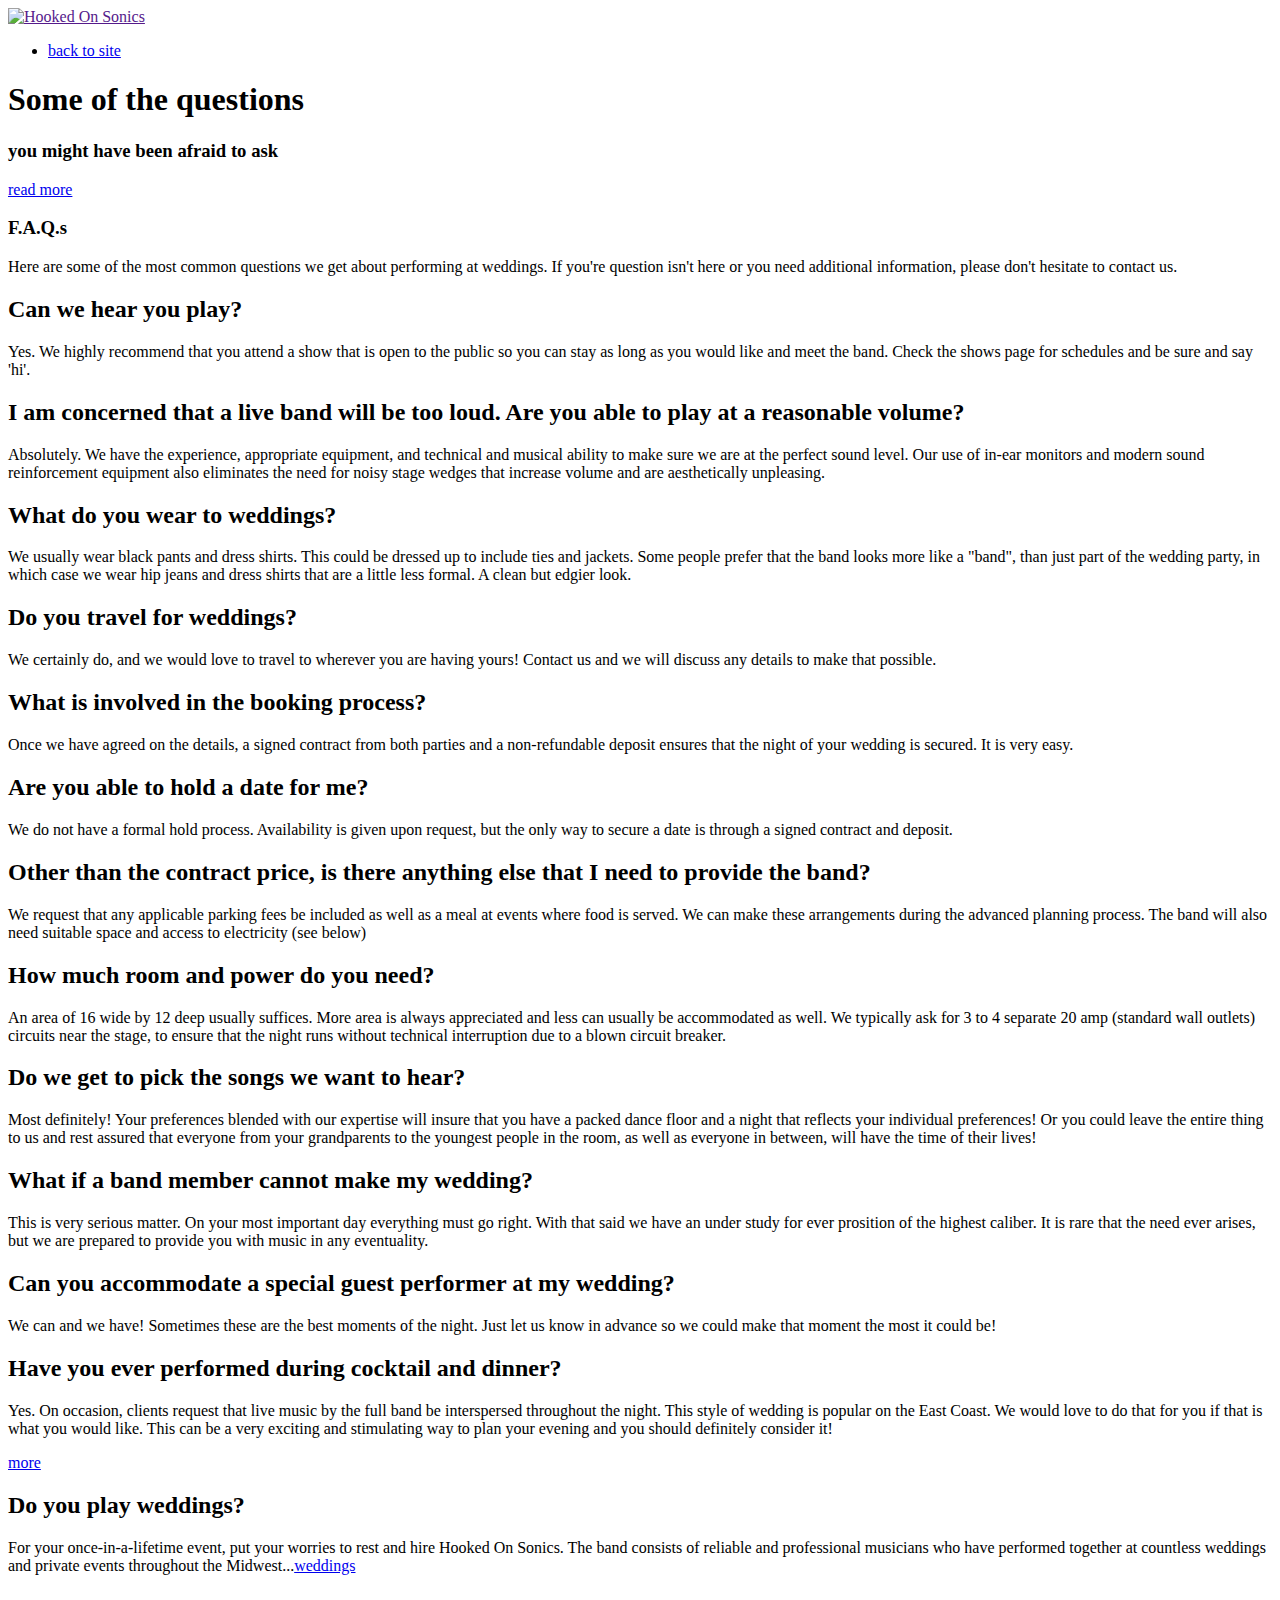
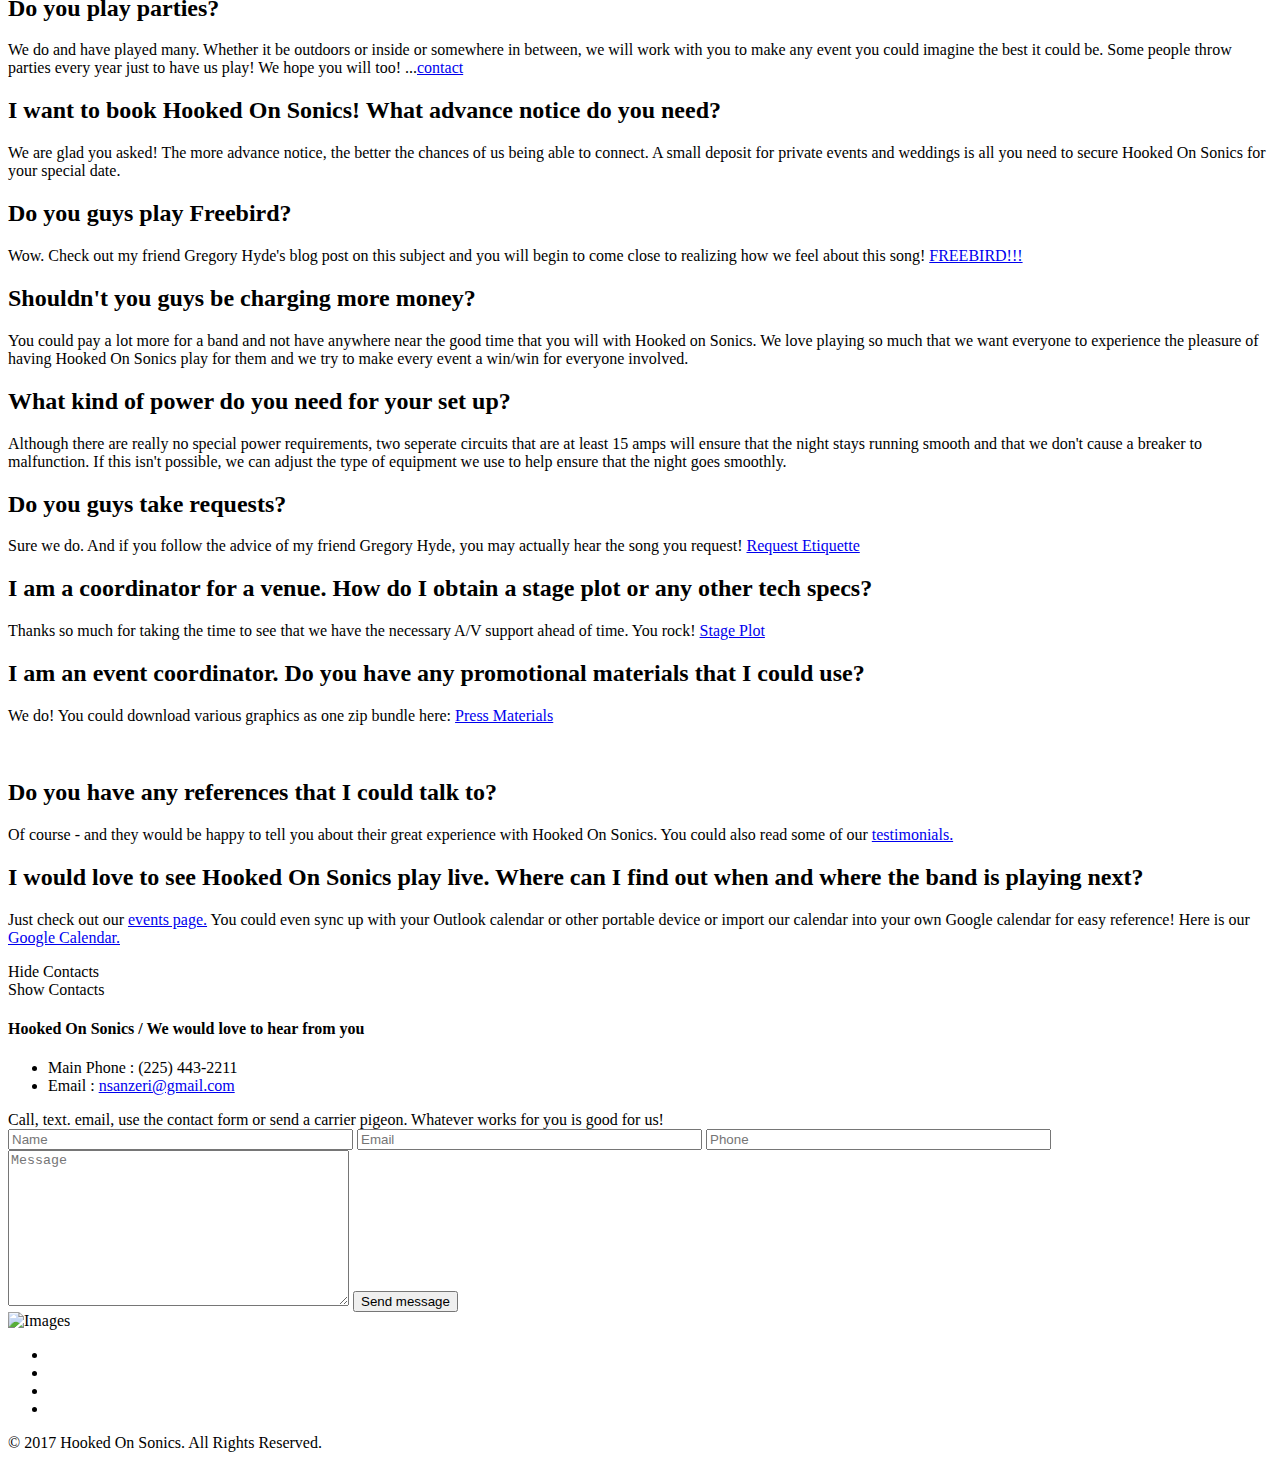
==== commit b6aaa444: "Faqs" ====
--- a/faqs/index.html
+++ b/faqs/index.html
@@ -46,28 +46,11 @@
 </noscript>
 </head>
 <body class="page page-id-265 page-template-default wpb-js-composer js-comp-ver-4.12.1 vc_responsive">
-	<div id="fb-root"></div>
-	<script>(function(d, s, id) {
-	  var js, fjs = d.getElementsByTagName(s)[0];
-	  if (d.getElementById(id)) return;
-	  js = d.createElement(s); js.id = id;
-	  js.src = "//connect.facebook.net/en_US/sdk.js#xfbml=1&version=v2.8&appId=221409697876698";
-	  fjs.parentNode.insertBefore(js, fjs);
-	}(document, 'script', 'facebook-jssdk'));
-	</script>
-	<!-- Page Preloader -->
-	<div id="page-preloader">
-		<div class="spinner">
-			<img  src="http://hookedonsonicsband.com/assets/images/logos/spinner.jpg" alt="" />
-			<div class="dotted round"></div>
-		</div>
-	</div>
-	<!-- /Page Preloader -->
 	<!-- Header -->
 	<header>
 		<div class="row-fluid clearfix">
 			<div class="logo">
-				<a href="" title="Hooked On Sonics"><img  src="http://hookedonsonicsband.com/assets/images/logos/Logo-thin-white.png" alt="Hooked On Sonics" class="default-logo" /></a>
+				<a href="" title="Hooked On Sonics"><img src="http://hookedonsonicsband.com/assets/images/logos/Logo-thin-white.png" alt="Hooked On Sonics" class="default-logo" /></a>
 			</div>
 			<div class="ham sb-toggle-right">
 				<div class="ham-line"></div>
@@ -78,32 +61,7 @@
 			<!-- Navigation -->
 			<nav class="menu-mainmenu-container">
 				<ul id="menu-mainmenu" class="">
-					<li class="page-scroll menu-item menu-item-type-custom menu-item-object-custom"><a href="#home">Home</a></li>
-					<li class="page-scroll menu-item menu-item-type-custom menu-item-object-custom"><a href="#about">About</a></li>
-					<li class="page-scroll menu-item menu-item-type-custom menu-item-object-custom"><a href="#shows">Shows</a></li>
-					<li class="page-scroll menu-item menu-item-type-custom menu-item-object-custom"><a href="#media">Media</a></li>
-					<li class="page-scroll menu-item menu-item-type-custom menu-item-object-custom"><a href="#weddings">weddings</a></li>
-					<li class="page-scroll menu-item menu-item-type-custom menu-item-object-custom"><a href="#special-events">Special Events</a></li>
- 					<li class="menu-item menu-item-type-post_type menu-item-object-page menu-item-has-children dropdown"><a href="blog-with-sidebar/" class="has-sub">More <span class="ico-bottom4"></span></a>
-						<ul class="sub-menu depth-0" role='menu'>
-							<li class="menu-item menu-item-type-post_type menu-item-object-page"><a href="faqs/">faqs</a></li>
-							<li class="menu-item menu-item-type-post_type menu-item-object-page"><a href="setlist/"">set list</a></li>
-<!-- 							<li class="menu-item menu-item-type-post_type menu-item-object-page"><a href="blog-with-sidebar/">Blog with sidebar</a></li>
-							<li class="menu-item menu-item-type-custom menu-item-object-custom"><a href="lorem-ipsum-dolor-sit-amet-consectetur-4/">Single post</a></li>
- -->
- 						</ul></li>
-<!--  					<li class="menu-item menu-item-type-custom menu-item-object-custom menu-item-has-children dropdown"><a href="http://#" class="has-sub">Page <span class="ico-bottom4"></span></a>
-						<ul class="sub-menu depth-0" role='menu'>
-							<li class="menu-item menu-item-type-custom menu-item-object-custom"><a href="?demo=true">Coming soon page</a></li>
-							<li class="menu-item menu-item-type-post_type menu-item-object-page"><a href="portfolio-masonry/">Portfolio Masonry</a></li>
-							<li class="menu-item menu-item-type-custom menu-item-object-custom"><a href="portfolio/project-title-10/">Portfolio single</a></li>
-							<li class="menu-item menu-item-type-custom menu-item-object-custom"><a href="404">404 page</a></li>
-						</ul>
-					</li>
- -->
- 					<li class="page-scroll menu-item menu-item-type-custom menu-item-object-custom"><a href="#testimonials">Testimonials</a></li>
-					<li class="page-scroll menu-item menu-item-type-custom menu-item-object-custom"><a href="#clients">Clients</a></li>
-					<li class="page-scroll menu-item menu-item-type-custom menu-item-object-custom"><a href="#contacts">Contacts</a></li>
+					<li class="page-scroll menu-item menu-item-type-custom menu-item-object-custom"><a href="../">back to site</a></li>
 				</ul>
 			</nav>
 		</div>
@@ -122,22 +80,12 @@
 								<div class="caption">
 									<div class="container">
 										<div class="row">
-											<!-- 											<div class="col-lg-12 center">
-												<h1>we are Hooked On Sonics</h1>
-												<h3>Creative &amp; unique portfolio template</h3>
-												<a href="#" title="read more" target="" class="btn color1">read
-													more</a>
+											<div class="col-lg-12 center">
+												<h1>Some of the questions</h1>
+												<h3>you might have been afraid to ask</h3>
+												<a href="#faqs" title="read more" target="" class="btn color1">read more</a>
 											</div>
-											
- -->
- 											<br><br><br><br><br><br>	
-											<div id="feed1"></div>
-											<div id="feed2"></div>
-											<div id="feed3"></div>
 										</div>
-									</div><br><br><br>
-									<div class="col-lg-12 center">
-										<a href="#shows" title="ALL UPCOMING SHOWS" target="" class="page-scroll btn color1">ALL UPCOMING SHOWS</a>
 									</div>
 								</div>
 								<!-- /Caption -->
@@ -147,7 +95,7 @@
 					</div>
 				</div>
 			</div>
-			<div class="section section-about" id="about">
+			<div class="section section-about" id="faqs">
 				<div class="top-left-separator hidden-xs"></div>
 				<div class="col-xs-12 col-lg-2">
 					<div class=""></div>
@@ -155,61 +103,61 @@
 				<div class="col-xs-12 col-lg-8">
 					<div class="">
 						<div class="row center heading-module">
-							<h3 class="heading" data-animation="fadeInDown" data-animation-delay="100">Hooked On Sonics - your cost-effective, hassle free way to an event of a lifetime</h3>
-							<p class="heading-text" data-animation="fadeInUp" data-animation-delay="200"><div class="content main" style="opacity:0.7; filter:alpha(opacity=70); border-width:0; font-family:'Source Sans Pro', sans-serif;">
-                                        <h2>Some common questions</h2>
-                                        <p>
+							<h3 class="heading" data-animation="fadeInDown" data-animation-delay="100">F.A.Q.s</h3>
+							<p class="heading-text" data-animation="fadeInUp" data-animation-delay="200">
+							
+							                                        <p>
                                             Here are some of the most common questions we get about performing at weddings. If you're question isn't here or you need additional information, please don't hesitate to contact us.
                                         </p>
-                                        <span class='color2'><h3>Can we hear you play?</h3></span>
+                                        <span class='color2'><h2>Can we hear you play?</h2></span>
                                         <p>
                                             Yes. We highly recommend that you attend a show that is open to the public so you can stay as long as you would like and meet the band. Check the shows page for schedules and be sure and say 'hi'.
                                         </p>
-                                        <!--span class='color2'><h3>Can you provide live music for ceremony, cocktails and dinner? </h3></span>
+                                        <!--span class='color2'><h3>Can you provide live music for ceremony, cocktails and dinner? </h2></span>
                                         <p>
                                             Yes. We have several ala carte options that range from soloists (piano, guitar, etc.) to duos, trios and quartets. We also have two new adult contemporary options called a Night at the Piano Bar (piano and vocals ala Billy Joel, Elton John, etc.) and Speak Easy (An unplugged option ala John Mayer, Simon & Garfunkel, etc.).
                                         </p-->
-                                        <span class='color2'><h3>I am concerned that a live band will be too loud. Are you able to play at a reasonable volume?</h3></span>
+                                        <span class='color2'><h2>I am concerned that a live band will be too loud. Are you able to play at a reasonable volume?</h2></span>
                                         <p>
                                             Absolutely. We have the experience, appropriate equipment, and technical and musical ability to make sure we are at the perfect sound level. Our use of in-ear monitors and modern sound reinforcement equipment also eliminates the need for noisy stage wedges that increase volume and are aesthetically unpleasing.
                                         </p>
-                                        <span class='color2'><h3>What do you wear to weddings? </h3></span>
+                                        <span class='color2'><h2>What do you wear to weddings? </h2></span>
                                         <p>
                                             We usually wear black pants and dress shirts.  This could be dressed up to include ties and jackets.  Some people prefer that the band looks more like a "band", than just part of the wedding party, in which case we wear hip jeans and dress shirts that are a little less formal.  A clean but edgier look.
                                         </p>
-                                        <span class='color2'><h3>Do you travel for weddings? </h3></span>
+                                        <span class='color2'><h2>Do you travel for weddings? </h2></span>
                                         <p>
                                             We certainly do, and we would love to travel to wherever you are having yours!  Contact us and we will discuss any details to make that possible.
                                         </p>
-                                        <span class='color2'><h3>What is involved in the booking process? </h3></span>
+                                        <span class='color2'><h2>What is involved in the booking process? </h2></span>
                                         <p>
                                             Once we have agreed on the details, a signed contract from both parties and a non-refundable deposit ensures that the night of your wedding is secured.  It is very easy.
                                         </p>
-                                        <span class='color2'><h3>Are you able to hold a date for me? </h3></span>
+                                        <span class='color2'><h2>Are you able to hold a date for me? </h2></span>
                                         <p>
                                             We do not have a formal hold process. Availability is given upon request, but the only way to secure a date is through a signed contract and deposit.
                                         </p>
-                                        <span class='color2'><h3>Other than the contract price, is there anything else that I need to provide the band?</h3></span>
+                                        <span class='color2'><h2>Other than the contract price, is there anything else that I need to provide the band?</h2></span>
                                         <p>
                                             We request that any applicable parking fees be included as well as a meal at events where food is served. We can make these arrangements during the advanced planning process. The band will also need suitable space and access to electricity (see below)
                                         </p>
-                                        <span class='color2'><h3>How much room and power do you need? </h3></span>
+                                        <span class='color2'><h2>How much room and power do you need? </h2></span>
                                         <p>
                                             An area of 16 wide by 12 deep usually suffices. More area is always appreciated and less can usually be accommodated as well. We typically ask for 3 to 4 separate 20 amp (standard wall outlets) circuits near the stage, to ensure that the night runs without technical interruption due to a blown circuit breaker.
                                         </p>
-                                        <span class='color2'><h3>Do we get to pick the songs we want to hear?</h3></span>
+                                        <span class='color2'><h2>Do we get to pick the songs we want to hear?</h2></span>
                                         <p>
                                             Most definitely!  Your preferences blended with our expertise will insure that you have a packed dance floor and a night that reflects your individual preferences!  Or you could leave the entire thing to us and rest assured that everyone from your grandparents to the youngest people in the room, as well as everyone in between, will have the time of their lives!
                                         </p>
-                                        <span class='color2'><h3>What if a band member cannot make my wedding? </h3></span>
+                                        <span class='color2'><h2>What if a band member cannot make my wedding? </h2></span>
                                         <p>
                                             This is very serious matter. On your most important day everything must go right. With that said we have an under study for ever prosition of the highest caliber. It is rare that the need ever arises, but we are prepared to provide you with music in any eventuality.
                                         </p>
-                                        <span class='color2'><h3>Can you accommodate a special guest performer at my wedding?</h3></span>
+                                        <span class='color2'><h2>Can you accommodate a special guest performer at my wedding?</h2></span>
                                         <p>
                                             We can and we have!  Sometimes these are the best moments of the night.  Just let us know in advance so we could make that moment the most it could be!
                                         </p>
-                                        <span class='color2'><h3>Have you ever performed during cocktail and dinner? </h3></span>
+                                        <span class='color2'><h2>Have you ever performed during cocktail and dinner? </h2></span>
                                         <p>
                                             Yes. On occasion, clients request that live music by the full band be interspersed throughout the night. This style of wedding is popular on the East Coast. We would love to do that for you if that is what you would like.  This can be a very exciting and stimulating way to plan your evening and you should definitely consider it!
                                         </p>
@@ -217,62 +165,62 @@
                                             <a href="#!/page_testimonials2" class="readMore">more</a>
                                         </p>
 
-                                        <h2>what you might have been afraid to ask</h2>
-                                        <span class='color2'><h3>Do you play weddings?</h3></span>
+                                        <span class='color2'><h2>Do you play weddings?</h2></span>
                                             <p>
                                                 For your once-in-a-lifetime event, put your worries to rest and hire Hooked On Sonics. The band consists of reliable and professional musicians who have performed together at countless weddings and private events throughout the Midwest...<a href="#!/page_weddings" class="color3">weddings</a>
                                             </p>
-                                        <span class='color2'><h3>Do you play parties?</h3></span>
+                                        <span class='color2'><h2>Do you play parties?</h2></span>
                                             <p>
                                                 We do and have played many.  Whether it be outdoors or inside or somewhere in between, we will work with you to make any event you could imagine the best it could be.  Some people throw parties every year just to have us play!  We hope you will too!
                                                 ...<a href="#!/page_events" class="color3">contact</a>
                                             </p>
-                                        <span class='color2'><h3>I want to book Hooked On Sonics!  What advance notice do you need?</h3></span>
+                                        <span class='color2'><h2>I want to book Hooked On Sonics!  What advance notice do you need?</h2></span>
                                         <p>
                                             We are glad you asked!  The more advance notice, the better the chances of us being able to connect.  A small deposit for private events and weddings is all you need to secure Hooked On Sonics for your special date.
                                         </p>
-                                        <span class='color2'><h3>Do you guys play Freebird?</h3></span>
+                                        <span class='color2'><h2>Do you guys play Freebird?</h2></span>
                                         <p>
                                             Wow.  Check out my friend Gregory Hyde's blog post on this subject and you will begin to come close to realizing how we feel about this song!
                                             <a class="color3" href="http://gregoryhyde.blogspot.com/2010/03/gig-etiquette-pt1-freebird.html" target="_blank">FREEBIRD!!!</a>
                                         </p>
-                                        <span class='color2'><h3>Shouldn't you guys be charging more money?</h3></span>
+                                        <span class='color2'><h2>Shouldn't you guys be charging more money?</h2></span>
                                         <p>
                                             You could pay a lot more for a band and not have anywhere near the good time that you will with Hooked on Sonics.  We love playing so much that we want everyone to experience the pleasure of having Hooked On Sonics play for them and we try to make every event a win/win for everyone involved.
                                         </p>
-                                        <span class='color2'><h3>What kind of power do you need for your set up?</h3></span>
+                                        <span class='color2'><h2>What kind of power do you need for your set up?</h2></span>
                                         <p>
                                             Although there are really no special power requirements, two seperate circuits that are at least 15 amps will ensure that the night stays running smooth and that we don't cause a breaker to malfunction.  If this isn't possible, we can adjust the type of equipment we use to help ensure that the night goes smoothly.
                                         </p>
-                                        <span class='color2'><h3>Do you guys take requests?</h3></span>
+                                        <span class='color2'><h2>Do you guys take requests?</h2></span>
                                         <p>
                                             Sure we do.  And if you follow the advice of my friend Gregory Hyde, you may actually hear the song you request!
                                             <a class="color3" href="http://gregoryhyde.blogspot.com/2010/03/gig-etiquette-pt-2-song-requests.html" target="_blank">Request Etiquette</a>
                                         </p>
-                                        <span class='color2'><h3>I am a coordinator for a venue. How do I obtain a stage plot or any other tech specs?</h3></span>
+                                        <span class='color2'><h2>I am a coordinator for a venue. How do I obtain a stage plot or any other tech specs?</h2></span>
                                             <p>
                                                 Thanks so much for taking the time to see that we have the necessary A/V support ahead of time.  You rock! <a href="#!/page_stageplot" class="color3">Stage Plot</a>
                                             </p>
 
-                                        <span class='color2'><h3>I am an event coordinator.  Do you have any promotional materials that I could use?</h3></span>
+                                        <span class='color2'><h2>I am an event coordinator.  Do you have any promotional materials that I could use?</h2></span>
                                             <p>
                                                 We do!  You could download various graphics as one zip bundle here:
                                             	<a href="#!/page_promo" class="color3">Press Materials</a>
                                             </p>
                                         <br>
-                                        <span class='color2'><h3>Do you have any references that I could talk to?</h3></span>
+                                        <span class='color2'><h2>Do you have any references that I could talk to?</h2></span>
                                         <p>
                                             Of course - and they would be happy to tell you about their great experience with Hooked On Sonics.  You could also read some of our <a href="#!/page_testimonials" class="color3">testimonials.</a>
                                         </p>
-                                        <span class='color2'><h3>I would love to see Hooked On Sonics play live. Where can I find out when and where the band is playing next?</h3></span>
+                                        <span class='color2'><h2>I would love to see Hooked On Sonics play live. Where can I find out when and where the band is playing next?</h2></span>
                                         <p>
                                             Just check out our <a href="#!/page_events" class="color3">events page.</a>  You could even sync up with your Outlook calendar or other portable device or import our calendar into your own Google calendar for easy reference!  Here is our <a href="#!/page_google_cal" class="color3">Google Calendar.</a>
 
                                         </p>
-
-</div>
-
-</p>
+							
+							
+							
+							
+							</p>
 						</div>
 					</div>
 				</div>
@@ -282,678 +230,7 @@
 				<div class="col-xs-12 col-lg-12">
 					<div class="">
 						<div class="counters-box clearfix center">
-							<div class="count-box col-lg-3 col-xs-6 col-full" data-animation="fadeInLeft" data-animation-delay="100">
-								<div class="ico-box">
-									<span class="ico-music59"></span>
-								</div>
-								<span class="counter" data-from="0" data-to="910" data-speed="3000" data-refresh-interval="50">910</span>
-								<p>
-									<span class="bolder colored"> Performances</span> to date
-								</p>
-							</div>
-							<div class="count-box col-lg-3 col-xs-6 col-full" data-animation="fadeInLeft" data-animation-delay="200">
-								<div class="ico-box">
-									<span class="ico-drums1"></span>
-								</div>
-								<span class="counter" data-from="0" data-to="173" data-speed="3000" data-refresh-interval="50">173</span>
-								<p>
-									<span class="bolder colored">Private Events</span> were played
-								</p>
-							</div>
-							<div class="count-box col-lg-3 col-xs-6 col-full" data-animation="fadeInRight" data-animation-delay="200">
-								<div class="ico-box">
-									<span class="ico-male39"></span> <span class="ico-female32"></span>
-								</div>
-								<span class="counter" data-from="0" data-to="101" data-speed="3000" data-refresh-interval="50">101</span>
-								<p>
-									<span class="bolder colored">Weddings</span> that were truly memorable!
-								</p>
-							</div>
-							<div class="count-box col-lg-3 col-xs-6 col-full" data-animation="fadeInRight" data-animation-delay="100">
-								<div class="ico-box">
-									<span class="ico-heart64"></span>
-								</div>
-								<span class="counter" data-from="0" data-to="1729 " data-speed="3000" data-refresh-interval="50">1729</span>
-								<p>
-									<span class="bolder colored">Facebook friends</span> and counting
-								</p>
-							</div>
-						</div>
-					</div>
-				</div>
-			</div>
-			<div class="section section-promo">
-				<div class="top-right-separator hidden-xs"></div>
-				<div class="col-xs-12 col-lg-12">
-					<div class="">
-						<div class="row center heading-module">
-							<h4 class="heading" data-animation="fadeInDown" data-animation-delay="100">
-								<span class="bolder colored">Please</span> - don't fall in love
-							</h4>
-							<p class="heading-text" data-animation="fadeInUp" data-animation-delay="200">I guess depending on your tastes, you might also say that we have faces that only a mother could love. Or that we we have a face for radio. Gary did do a brief stint in radio, come to think of it.</p>
-							<a href="portfolio-masonry/" title="view portfolio" target="" class="btn color2" data-animation="fadeIn" data-animation-delay="300">view portfolio</a>
-						</div>
-					</div>
-				</div>
-				<div class="bottom-separator hidden-xs"></div>
-			</div>
-			<div class="section">
-				<div class="no-padding col-xs-12 col-lg-12">
-					<div class="">
-						<div class="row-fluid clearfix team">
-							<div class="col-lg-3 col-xs-12">
-								<div class="member-pic bg" data-bg="http://hookedonsonicsband.com/assets/images/site/team1-gary.jpg" data-animation="fadeInLeft" data-animation-delay="100">
-									<div class="member-item-outer">
-										<div class="member-item-inner">
-											<div class="member-caption center">
-												<div class="member-info">
-													<h4>
-														<span class="bolder">Gary</span> Neuburger / <span class="smaller">Guitar</span>
-													</h4>
-													<!-- <a href="#" class="ico-soc"><span
-														class="ico-facebook25"></span></a> <a href="#" class="ico-soc"><span
-														class="ico-twitter16"></span></a> <a href="#" class="ico-soc"><span
-														class="ico-linkedin10"></span></a> -->
-												</div>
-											</div>
-										</div>
-									</div>
-								</div>
-							</div>
-							<div class="col-lg-6 col-xs-12">
-								<div class="member-pic bg" data-bg="http://hookedonsonicsband.com/assets/images/site/team-nick.jpg" data-animation="fadeInLeft" data-animation-delay="100">
-									<div class="member-item-outer">
-										<div class="member-item-inner">
-											<div class="member-caption center">
-												<div class="member-info">
-													<h4>
-														<span class="bolder">Nick</span> Sanzeri / <span class="smaller">Vocals/Bass</span>
-													</h4>
-													<!-- <a href="#" class="ico-soc"><span
-														class="ico-facebook25"></span></a> <a href="#" class="ico-soc"><span
-														class="ico-twitter16"></span></a> <a href="#" class="ico-soc"><span
-														class="ico-linkedin10"></span></a> -->
-												</div>
-											</div>
-										</div>
-									</div>
-								</div>
-							</div>
-							<div class="col-lg-3 col-xs-12">
-								<div class="member-pic bg" data-bg="http://hookedonsonicsband.com/assets/images/site/team2-brian.jpg" data-animation="fadeInRight" data-animation-delay="300">
-									<div class="member-item-outer">
-										<div class="member-item-inner">
-											<div class="member-caption center">
-												<div class="member-info">
-													<h4>
-														<span class="bolder">Brian</span> Abraham / <span class="smaller">Drums/Vocals</span>
-													</h4>
-													<!-- <a href="#" class="ico-soc"><span
-														class="ico-facebook25"></span></a> <a href="#" class="ico-soc"><span
-														class="ico-twitter16"></span></a> <a href="#" class="ico-soc"><span
-														class="ico-linkedin10"></span></a> -->
-												</div>
-											</div>
-										</div>
-									</div>
-								</div>
-							</div>
-						</div>
-					</div>
-				</div>
-			</div>
-			<div data-bg="http://hookedonsonicsband.com/assets/images/site/EvenFlo.jpg" class="section section-service bg parallax-block" id="shows">
-				<div class="container">
-					<div class="row">
-						<div class="col-xs-12 col-lg-12">
-							<div class="">
-								<div class="row center heading-module">
-									<h3 class="heading" data-animation="fadeInDown" data-animation-delay="100">UPCOMING EVENTS</h3>
-									<p data-animation="fadeInUp" data-animation-delay="200">
-									<div class="count-box col-lg-3 col-xs-6 col-full" data-animation="fadeInRight" data-animation-delay="100"></div>
-									<div class="count-box col-lg-6 col-xs-6 col-full" data-animation="fadeInRight" data-animation-delay="100">
-										<div class="responsiveCal">
-											<iframe id="googCal" width="350" height="400" frameborder="0" scrolling="no" src="http://www.google.com/calendar/embed?showTitle=0&amp;showNav=0&amp;showTabs=0&amp;mode=AGENDA&amp;height=300&amp;wkst=1&amp;bgcolor=%23FFFFFF&amp;src=pjjfdgelvdjtuvrr89tun3nu7k%40group.calendar.google.com&amp;color=%2329527A&amp;ctz=America%2FChicago"
-												style="-webkit-filter: grayscale(100%); filter: grayscale(100%); font-family: 'Roboto', sans-serif; border-top: 0px; background: none; border-bottom: 1px solid #6a6a6a;"> </iframe>
-										</div>
-										<div class="count-box col-lg-3 col-xs-6 col-full" data-animation="fadeInRight" data-animation-delay="100"></div>
-									</div>
-								</div>
-							</div>
-						</div>
-					</div>
-				</div>
-			</div>
-			<div class="section section-portfolio" id="media">
-				<div class="top-right-separator hidden-xs"></div>
-				<div class="container">
-					<div class="row">
-						<div class="col-xs-12 col-lg-12">
-							<div class="">
-								<div class="row left heading-module">
-									<h3 class="heading" data-animation="fadeInDown" data-animation-delay="100">Check it out</h3>
-								</div>
-								<div class="row" data-animation="fadeIn" data-animation-delay="100">
-									<div class="col-lg-12">
-										<ul class="p-filters clearfix">
-											<li data-filter="*" class="is-checked">all media</li>
-											<li data-filter=".audio">Audio</li>
-											<li data-filter=".media">Video</li>
-											<li data-filter=".ui-design">Pics</li>
-											<li data-filter=".web-sites">Logos</li>
-										</ul>
-										<iframe class="lightbox" id="aud1" src="https://archive.org/embed/DrinkLive&playlist=1" width="500" height="170" frameborder="0" webkitallowfullscreen="true" mozallowfullscreen="true" allowfullscreen></iframe>
-										<iframe class="lightbox" id="aud2" src="https://archive.org/embed/HookedOnSonicsOldies&playlist=1" width="700" height="240" frameborder="0" webkitallowfullscreen="true" mozallowfullscreen="true" allowfullscreen></iframe>
-										<iframe class="lightbox" id="aud3" src="https://archive.org/embed/LiveFromMichelles&playlist=1" width="500" height="150" frameborder="0" webkitallowfullscreen="true" mozallowfullscreen="true" allowfullscreen></iframe>										
-										<iframe class="lightbox" id="yt1" width="560" height="315" src="https://www.youtube.com/embed/videoseries?list=PLF6ED46F8266E843B" frameborder="0" allowfullscreen></iframe>
-										<iframe class="lightbox" id="yt2" width="560" height="315" src="https://www.youtube.com/embed/UJoQyT_erzI" frameborder="0" allowfullscreen></iframe>
-										<iframe class="lightbox" id="yt3" width="560" height="315" src="https://www.youtube.com/embed/qajL-WuOwtM?list=PLF6ED46F8266E843B" frameborder="0" allowfullscreen></iframe>
-									</div>
-									<div class="portfolio-b">
-										<div class="grid-sizer"></div>
-										
-										<!-- ROW 1 OF MEDIA -->
-										<a class="bg p-item col-lg-4 col-sm-6 col-xs-12 media p-item--height2" data-bg="http://hookedonsonicsband.com/assets/images/site/_rm_01.jpg" data-featherlight="#yt1" href="#">
-											<div class="p-item-outer">
-												<div class="p-item-inner">
-													<div class="item-caption">
-														<h5>
-															<span class="bolder">Live video </span> playlist 
-														</h5>
-														<p>/ Category: Video</p>
-													</div>
-												</div>
-											</div>
-										</a><a class="bg p-item col-lg-4 col-sm-6 col-xs-12 audio p-item--height1" data-bg="http://hookedonsonicsband.com/assets/images/site/05.jpg" data-featherlight="#aud1" href="#">
-											<div class="p-item-outer">
-												<div class="p-item-inner">
-													<div class="item-caption">
-														<h5>
-															<span class="bolder">Live from the Drink</span> fundraiser
-														</h5>
-														<p>/ Category: Audio</p>
-													</div>
-												</div>
-											</div>
-										</a> <a class="bg p-item col-lg-4 col-sm-6 col-xs-12 ui-design p-item--height2 p-item--width2" data-bg="http://hookedonsonicsband.com/assets/images/site/_rm_07.jpg" data-featherlight="assets/images/site/_rm_07.jpg" href="#">
-											<div class="p-item-outer">
-												<div class="p-item-inner">
-													<div class="item-caption">
-														<h5>
-															<span class="bolder">Project</span> title
-														</h5>
-														<p>/ Category: Pics</p>
-													</div>
-												</div>
-											</div>
-										</a><a class="bg p-item col-lg-4 col-sm-6 col-xs-12 web-sites p-item--height1" data-bg="http://hookedonsonicsband.com/assets/images/site/_rm_08.jpg" data-featherlight="assets/images/site/_rm_08.jpg" href="#">
-											<div class="p-item-outer">
-												<div class="p-item-inner">
-													<div class="item-caption">
-														<h5>
-															<span class="bolder">Project</span> title
-														</h5>
-														<p>/ Category: Logos</p>
-													</div>
-												</div>
-											</div>
-										</a>
-										
-										<!-- ROW 2 OF MEDIA --> 
-										<a class="bg p-item col-lg-4 col-sm-6 col-xs-12 ui-design p-item--height2 p-item--width2" data-bg="http://hookedonsonicsband.com/assets/images/site/_rm_03.jpg"  data-featherlight="assets/images/site/_rm_03.jpg" href="#">
-											<div class="p-item-outer">
-												<div class="p-item-inner">
-													<div class="item-caption">
-														<h5>
-															<span class="bolder">Project</span> title
-														</h5>
-														<p>/ Category: Pics</p>
-													</div>
-												</div>
-											</div>
-										</a><a class="bg p-item col-lg-4 col-sm-6 col-xs-12 audio p-item--height1" data-bg="http://hookedonsonicsband.com/assets/images/site/03.jpg" data-featherlight="#aud2" href="#">
-											<div class="p-item-outer">
-												<div class="p-item-inner">
-													<div class="item-caption">
-														<h5>
-															<span class="bolder">From the Archives</span> various live and studio recordings
-														</h5>
-														<p>/ Category: Audio</p>
-													</div>
-												</div>
-											</div>
-										</a><a class="bg p-item col-lg-4 col-sm-6 col-xs-12 media p-item--height2" data-bg="http://hookedonsonicsband.com/assets/images/site/jamb.jpg"  data-featherlight="#yt2" href="#">
-											<div class="p-item-outer">
-												<div class="p-item-inner">
-													<div class="item-caption">
-														<h5>
-															<span class="bolder">Promo</span> video
-														</h5>
-														<p>/ Category: Video</p>
-													</div>
-												</div>
-											</div>
-										</a><a class="bg p-item col-lg-4 col-sm-6 col-xs-12 web-sites p-item--height1" data-bg="http://hookedonsonicsband.com/assets/images/site/_rm_06.jpg" href="portfolio/project-title/">
-											<div class="p-item-outer">
-												<div class="p-item-inner">
-													<div class="item-caption">
-														<h5>
-															<span class="bolder">Project</span> title
-														</h5>
-														<p>/ Category: Logos</p>
-													</div>
-												</div>
-											</div>
-										</a>
-										<!-- ROW 3 OF MEDIA --> 
-										<a class="bg p-item col-lg-4 col-sm-6 col-xs-12 media p-item--height2" data-bg="http://hookedonsonicsband.com/assets/images/site/FB-4.jpg" data-featherlight="#yt3" href="#">
-											<div class="p-item-outer">
-												<div class="p-item-inner">
-													<div class="item-caption">
-														<h5>
-															<span class="bolder">Get Down Tonight</span> in the city
-														</h5>
-														<p>/ Category: Video</p>
-													</div>
-												</div>
-											</div>
-										</a><a class="bg p-item col-lg-4 col-sm-6 col-xs-12 audio p-item--height1" data-bg="http://hookedonsonicsband.com/assets/images/site/FB-5.jpg"  data-featherlight="#aud3" href="#">
-											<div class="p-item-outer">
-												<div class="p-item-inner">
-													<div class="item-caption">
-														<h5>
-															<span class="bolder">Live from Michelle's</span> Birthday party
-														</h5>
-														<p>/ Category: Audio</p>
-													</div>
-												</div>
-											</div>
-										</a> <a class="bg p-item col-lg-4 col-sm-6 col-xs-12 ui-design p-item--height2 p-item--width2" data-bg="http://hookedonsonicsband.com/assets/images/site/06.jpg" data-featherlight="assets/images/site/06.jpg" href="#">
-											<div class="p-item-outer">
-												<div class="p-item-inner">
-													<div class="item-caption">
-														<h5>
-															<span class="bolder">Live from Michelle's</span> Birthday party
-														</h5>
-														<p>/ Category: Pics</p>
-													</div>
-												</div>
-											</div>
-										</a><a class="bg p-item col-lg-4 col-sm-6 col-xs-12 web-sites p-item--height1" data-bg="http://hookedonsonicsband.com/assets/images/site/FB-18.jpg" data-featherlight="assets/images/site/p1.jpg" href="#">
-											<div class="p-item-outer">
-												<div class="p-item-inner">
-													<div class="item-caption">
-														<h5>
-															<span class="bolder">Project</span> title
-														</h5>
-														<p>/ Category: Logos</p>
-													</div>
-												</div>
-											</div>
-										</a>
-									</div>
-								</div>
-							</div>
-						</div>
-					</div>
-				</div>
-			</div>
-			<div class="section section-pricing" id="weddings">
-				<div class="container">
-					<div class="row">
-						<div class="col-xs-12 col-lg-12">
-							<div class="">
-								<div class="row center heading-module">
-									<h3 class="heading" data-animation="fadeInDown" data-animation-delay="100">THE START OF A GREAT LIFE TOGETHER</h3>
-								</div>
-								<div class="row center">
-									<div class="col-lg-4 col-xs-12" data-animation="flipInX" data-animation-delay="100">
-											<img  src="http://hookedonsonicsband.com/assets/images/site/FB-15-thin.jpg" alt="Hooked On Sonics" class="default-logo" />
-									</div>
-									<div class="col-lg-4 col-xs-12">
-										<div class="table-item popular" data-animation="flipInX" data-animation-delay="200">
-											<h4>You're covered in every possible way</h4>
-											<ul>
-												<li><span class="bolder colored">We know that on your big day,</span> everything has to be perfect.  When you hire Hooked On Sonics, you could put your worries to rest.  You will be covered your whole night, from cocktails to the last dance.  We bring our own top notch Sound and lights and of course the excitement, enthusiasm and energy that you just won't match with any DJ or other band.</li>
-												<li><span class="bolder colored">Let us make your big day the best it could be.  </span> Hooked on Sonics will make it a night your guests will rave about long after the party is over!</li>
-											</ul>
-											<a href="faqs/" class="btn color2">F.A.Q.s</a>
-										</div>
-									</div>
-									<div class="col-lg-4 col-xs-12" data-animation="flipInX" data-animation-delay="100">
-											<img  src="http://hookedonsonicsband.com/assets/images/site/FB-16-thin.jpg" alt="Hooked On Sonics" class="default-logo" />										
-									</div>
-								</div>
-							</div>
-						</div>
-					</div>
-				</div>
-				<div class="bottom-right-separator hidden-xs"></div>
-			</div>
-			<div class="section section-blog"  id="special-events">
-				<div class="container">
-					<div class="row">
-						<div class="col-xs-12 col-lg-12">
-<!-- 							<div class="fb-page" data-href="https://www.facebook.com/hookedonsonicsband/" data-tabs="timeline" data-width="500" data-small-header="false" data-adapt-container-width="true" data-hide-cover="false" data-show-facepile="true">
-								<blockquote cite="https://www.facebook.com/hookedonsonicsband/" class="fb-xfbml-parse-ignore" style="-webkit-filter: grayscale(100%);">
-									<a href="https://www.facebook.com/hookedonsonicsband/">Hooked on Sonics</a>
-								</blockquote>
-							</div>
- -->
- 							<div class="">
-								<div class="row right heading-module">
-									<h3 class="heading">From corporate to casual we've got you covered</h3>
-								</div>
-								<div class="row">
-									<div class="news-item col-lg-6 col-sm-6 col-xs-12" data-animation="fadeIn" data-animation-delay="100">
-										<a href="" class="img-caption" style="cursor:pointer" onclick="return false;"> <img width="650" height="470"  src="http://hookedonsonicsband.com/assets/images/site/shows.jpg" class="attachment-full size-full wp-post-image" alt="Chicago Wedding Band" srcset="assets/images/site/shows.jpg 650w, assets/images/site/shows.jpg 300w" sizes="(max-width: 650px) 100vw, 650px" />
-											<div class="date">
-												<h4>
-													<span class="bolder"> Holiday</span> Parties
-												</h4>
-												<span class="smaller">Unbutton that collar!</span>
-											</div>
-										</a>
-										<div class="news-info negative-top">
-											<h5>
-											Company morale goes through the roof!
-											<!-- <a href="lorem-ipsum-dolor-sit-amet-consectetur-4/">Company morale goes through the roof!</a> -->
-											</h5>
-											<p>Versatile, impressive, personable and fun, your employees and there guests will have the time of their lives.  Even that guy you have with the red stapler that works in the basement!</p>
-											<div class="post-meta">
-												
-											</div>
-											<!-- <a class="post-meta-a" href="lorem-ipsum-dolor-sit-amet-consectetur-4/">Read more</a> -->
-										</div>
-									</div>
-									<div class="news-item n-item-b col-lg-6 col-sm-6 col-xs-12" data-animation="fadeIn" data-animation-delay="300">
-										<div class="news-info negative-bottom">
-											<h5>
-												<a href="lorem-ipsum-dolor-sit-amet-consectetur-3/">We put the FUN in fundraiser!</a>
-											</h5>
-											<p>The key to having a successful nonprofit fundraising event is by encouraging engagement while still keeping it fun. If you can’t get your attendees engaged then your event will quickly lose steam.  That is where we come in.  </p>
-											<div class="post-meta">
-											</div>
-											<!-- <a class="post-meta-a" href="lorem-ipsum-dolor-sit-amet-consectetur-3/">Read more</a> -->
-										</div>
-										<a href="" class="img-caption" style="cursor:pointer" onclick="return false;"> <img width="650" height="470"  src="http://hookedonsonicsband.com/assets/images/site/testimonials.jpg" class="attachment-full size-full wp-post-image" alt="news2" srcset="assets/images/site/testimonials.jpg 650w, assets/images/site/testimonials.jpg 300w" sizes="(max-width: 650px) 100vw, 650px" />
-											<div class="date">
-												<h4>
-													<span class="bolder">Nonprofit</span> Fundraiser
-												</h4>
-												<span class="smaller">A WIN-WIN situation</span>
-											</div>
-										</a>
-									</div>
-									<div class="news-item col-lg-6 col-sm-6 col-xs-12" data-animation="fadeIn" data-animation-delay="500">
-										<a href="" class="img-caption" style="cursor:pointer" onclick="return false;"> <img width="650" height="470"  src="http://hookedonsonicsband.com/assets/images/site/CAM00571.jpg" class="attachment-full size-full wp-post-image" alt="shows" srcset="assets/images/site/CAM00571.jpg 650w, assets/images/site/CAM00571.jpg 300w" sizes="(max-width: 650px) 100vw, 650px" />
-											<div class="date">
-												<h4>
-													<span class="bolder">Summer</span> Celebration
-												</h4>
-												<span class="smaller">How to win friends</span>
-											</div>
-										</a>
-										<div class="news-info negative-top">
-											<h5>
-												We like, we like to party
-											</h5>
-											<p>Independence day, half-birthdays, new patio furniture, pool parties - these all seem like excellent reasons to party in the summer.  Heck some people just have parties so they could have us there!  And we would encourage you to do the same.  We will bring our own trunks if jumping in the pool is an option - but don't worry they are not speedos.</p>
-											<div class="post-meta">
-											</div>
-											<!-- <a class="post-meta-a" href="lorem-ipsum-dolor-sit-amet-consectetur-2/">Read more</a> -->
-										</div>
-									</div>
-									<div class="news-item n-item-b col-lg-6 col-sm-6 col-xs-12" data-animation="fadeIn" data-animation-delay="700">
-										<div class="news-info negative-bottom">
-											<h5>
-												What is your event?
-											</h5>
-											<p>Whatever your event, the atmosphere, energy, interaction and excitement that Hooked On Sonics bring, will keep your guests engaged all night and raving about the party for a long time to come!  We have got you covered from the very first guest arrival to the last departure.  Of all the elements that go into a successful party, the music is the one that leaves a lasting impression and is the determining factor in good party vs a great one - let us make yours awesome!
-											</p>
-											<div class="post-meta">
-											</div>
-											<!-- <a class="post-meta-a" href="lorem-ipsum-dolor-sit-amet-consectetur/">Read more</a> -->
-										</div>
-										<a href="" class="img-caption" style="cursor:pointer" onclick="return false;"> <img width="650" height="470"  src="http://hookedonsonicsband.com/assets/images/site/party.jpg" class="attachment-full size-full wp-post-image" alt="party" srcset="assets/images/site/party.jpg 650w, assets/images/site/party.jpg 300w" sizes="(max-width: 650px) 100vw, 650px" />
-											<div class="date">
-												<h4>
-													<span class="bolder">Let's do </span> this
-												</h4>
-												<span class="smaller">by admin</span>
-											</div>
-										</a>
-									</div>
-								</div>
-							</div>
-						</div>
-					</div>
-				</div>
-			</div>
-			<div data-bg="http://hookedonsonicsband.com/assets/images/site/Cabo.png" class="section section-testimonials bg parallax-block" id="testimonials">
-				<div class="container">
-					<div class="row">
-						<div class="col-xs-12 col-lg-12">
-							<div class="">
-								<div class="row center heading-module">
-									<h3 class="heading">Testimonials</h3>
-								</div>
-								<div class="owl-carousel testi center" data-animation="fadeIn" data-animation-delay="100">
-									<div class="item gray">
-										<p>Hey Nick! THANK YOU!!!! Everyone is still ranting and raving about how much you guys rocked it out and were so fun!!! We totally loved you guys and if we or anyone else ever needs a band in the future we will most definitely get in touch with you! We really appreciate how accommodating you guys were and we really think you guys did the best job! Thank you again!!!! Steph</p>
-										<div class="u-title">- David and Stephanie (Wedding)</div>
-									</div>
-									<div class="item gray">
-										<p>You've got a really soulful voice and great rhythm. You don't see many bass player/singers that can hold it down like that. You guys are really great.</p>
-										<div class="u-title">- Michael McDonald (Doobie Brothers)</div>
-									</div>
-									<div class="item gray">
-										<p>Hey Nick, thanks again for doing a fantastic job last night. Everybody keeps commenting on how good you guys are and I think all of the site-seeing people on other boats wanted to be on our boat! Great job.</p>
-										<div class="u-title">- John (State Farm company party - boat on lake Michigan)</div>
-									</div>
-									<div class="item gray">
-										<p>Thank you guys so so so much. We've heard nothing but rave reviews. You were the hit of the wedding! I'll be leaving an awesome post on your FB page and send you pics from our photographer when we get them. Thanks again, and you might be hearing from some of our guests about possibly playing their wedding as well. :) -- Molly</p>
-										<div class="u-title">- Max and Molly (Wedding)</div>
-									</div>
-									<div class="item gray">
-										<p>Hi Nick! Jeff and I had an amazzzzing time! One of our friends was laughing the next morning saying that they were on the balcony smoking cigars during your break and when Jeff saw you were playing again he told them to put all their cigars out and come dance - the band is back!! Of course they did and followed the groom. Honestly everyone from the bartender to my family from Poland were just amazed at the diversity of your music and how great you sounded. He also gave me and
-											the photographer grief for dragging him out for a photo during "an amazing song." We really can't thank you enough - we had an amazing time and are glad that you had fun too! (My uncle from Poland also wanted to thank you- he said he had never heard Led Zeppelin at a wedding and loved it! :) Sylvia and Jeff</p>
-										<div class="u-title">- Sylvia and Jeff (Wedding)</div>
-									</div>
-									<div class="item gray">
-										<p>Hey Nick - all of the surrounding neighborhood is asking for your information.They said they loved the free concert all night! Thanks again and next time no crazy Brit - God Save the Queen!</p>
-										<div class="u-title">- Tom and Jeanne (House party)</div>
-									</div>
-									<div class="item gray">
-										<p>Hooked on Sonics completely rocked our wedding reception! The dance floor was crowded with guests of all ages from the first chord to the encore--YES, THERE WAS AN ENCORE! The song selection flowed nicely and kept the balance between energy and intimacy. In short, this band can play any venue for any audience. For us, they were perfect; they will be perfect for you, too.</p>
-										<div class="u-title">- Greg and Ashley (Wedding)</div>
-									</div>
-									<div class="item gray">
-										<p>Hi! Everyone loved you guys, you did an amazing job! It was a blast and I couldn't have asked for a better night :) thank you sooooo much! We will refer you to everyone!</p>
-										<div class="u-title">- Raquel and Dave (Wedding)</div>
-									</div>
-									<div class="item gray">
-										<p>Hooked on Sonics made our wedding reception come to life! I've never seen so many people dance at a wedding and enjoy the songs so much! Nick and I talked and emailed many times leading up to the wedding to discuss what types of songs I did and did not want to hear, in addition to working out the bridal party introductions. Guests to this day still rave about how awesome the band was. The guys were genuinely happy for my husband and I and helped make our wedding special.</p>
-										<div class="u-title">- Melissa and TJ (Wedding)</div>
-									</div>
-									<div class="item gray">
-										<p>We were all remarking what a perfect mix of old and new and well-mixed to be inclusive with a good flow. At no point did you 'clear the floor', based on playing something that the crowd was disinterested in. For example: Maroon 5 'Moves like Jagger' segueing into the Stones song. Something that could have been corny worked to mix it up and have all involved.</p>
-										<div class="u-title">- Lisa D. (Show attender)</div>
-									</div>
-									<div class="item gray">
-										<p>Nick!!! All the thanks go to you and the guys. You were amazing as I knew you would be. Everyone raved - and there are some picky people in that crowd. You guys made lots of new fans and friends and I couldn't be more grateful for you being the main reason it was such a special night for Lori - one we'll never forget. Paul M.</p>
-										<div class="u-title">- Paul M. (Party Thrower)</div>
-									</div>
-									<div class="item gray">
-										<p>Hooked On Sonics played our wedding. From the first note they had our guests up off their seats and moving. The band was tight, well rehearsed, and professional. Their set moved along seamlessly as they shifted decades and styles. Many of our guests had played in wedding bands for decades and said, "Wow! These guys are amazing!" Two weeks after the wedding we are still getting great feedback about HOS! If you're looking for a wedding band that is tight, professional, & high
-											energy, HOS should be your first call. - Brandon W.</p>
-										<div class="u-title">- Brandon W. (Wedding Client)</div>
-									</div>
-									<div class="item gray">
-										<p>You guys are so awesome during a regular gig I can't believe how you kicked it up to make my party so personal and special. Paul and I are forever fans. Thanks for an amazing and unforgettable night! - Lori M.</p>
-										<div class="u-title">- Lori M. (Birthday Girl)</div>
-									</div>
-									<div class="item gray">
-										<p>Nick. You were simply perfect in every way. All of our guests were still talking about the band and how amazing you were the next day at brunch. You are all so talented and were such fun. We had a fair range of ages and the comments about you were all the same. The best band ever. Thanks to all of you and your families for letting you be with us on NYE. We are so very grateful. Thanks for everything.</p>
-										<div class="u-title">- Jane L. (NYE Party)</div>
-									</div>
-									<div class="item gray">
-										<p>Hi Nick! Kris and I just wanted to say thank you guys so much for your outstanding performance at our wedding! You guys sounded amazing! Honestly, I've never heard a live band sound so good. Kris talks about how awesome him every other day still. Nick, you have an amazing voice and you did a wonderful job emceeing. You guys were so laid back, cool and professional; a real pleasure. Some of our guests were so stiff and dry but you guys kept rocking out right in their faces! We
-											loved it! Haha! They couldn't help but get out of their seats! We honestly couldn't have imagined better entertainment at our wedding than Hooked On Sonics. Thank you so much for everything :)</p>
-										<div class="u-title">- Rita and Kris (wedding clients)</div>
-									</div>
-									<div class="item gray">
-										<p>Hey Nick! It is fun rehashing the wedding with our friends and family and everyone has given great compliments on you guys, I even had someone ask about you as a referral so hopefully we can give you more business. But I know everyone had so much fun, we definitely had a blast, all thanks to you!</p>
-										<div class="u-title">- Marisa and Eric (wedding clients)</div>
-									</div>
-									<div class="item gray">
-										<p>Hooked on Sonics was amazing! Everyone was raving about your band! You had people dancing that I ever thought I'd live to see dance. You had me dancing more than I ever have (I dread dancing) and I was stone cold sober! I saw the guy using the flip video camera when you were playing. I would LOVE a copy of whatever footage you have of the night at East Bank Club. Would you burn the files to a disc and mail to us? I would love anything you have! I also provided with many referals
-											to your website.</p>
-										<div class="u-title">- David and Chrissy (wedding clients)</div>
-									</div>
-									<div class="item gray">
-										<p>We can't possibly express our sincere gratitude to you and the rest of the band! You were fabulous! The dance floor was packed, and our guests can't stop talking about you! You truly made the evening fun, energetic, and unique! THANK YOU!!!!!!!!! It truly means so much to us and Joe's family that Phil was able to play with you guys. That experience was absolutely priceless. If you need referrals or if any prospective wedding clients would like someone to talk to we'd be happy to
-											do so!</p>
-										<div class="u-title">- Joe and Lindsay (wedding clients)</div>
-									</div>
-									<div class="item gray">
-										<p>THANK YOU for how amazing you guys were at our wedding. We received sooo many compliments on you guys, you were so awesome. We had the best time and you guys were a huge part of it. so thank you so much. we can't wait to have a night out and see you guys again! Our photographer was really pleased with you guys as well. Again, thank you so much. you guys know how to wow a crowd. We can't wait to see you guys perform again!</p>
-										<div class="u-title">- Beth and Mike (wedding clients)</div>
-									</div>
-									<div class="item gray">
-										<p>Off the charts! These three guys were happy to be there and played like it too. Thanks for a great time!</p>
-										<div class="u-title">- Tim C (party host)</div>
-									</div>
-									<div class="item gray">
-										<p>Hooked On Sonics are not only one of the best live bands in Chicago, but they are the nicest guys you could ever meet. They made my wedding the biggest BASH of our lives and had the entire crowd on their feet the entire time! If you are looking for a band that can rock, funk out, and throw in some pop for good measure, this is YOUR band! Honestly words cannot do these guys justice, check them out live and you will see what i am talking about!!</p>
-										<div class="u-title">- Will and Marci L. (wedding client)</div>
-									</div>
-									<div class="item gray">
-										<p>Hey guys.....great show last night...rave reviews for the band and inquires for contact info. Thanks for the good times and all that you did for us. BTW....Is This Love was "right on"!</p>
-										<div class="u-title">- Laura M (Mother of the Bride)</div>
-									</div>
-									<div class="item gray">
-										<p>Just wanted to reach out and thank you and the guys again for stepping up and bringing it. Truly. Thanks so much. I mean it when I say you guys were great. BTW, do you guys have any posters or fliers of you and the band? You have made pinup status with a few of the kids. They loved you so much they want a "Tiger Beat" style poster of you. I got calls and emails all day telling me how awesome you guys were.</p>
-										<div class="u-title">- Chad and Whitney W (wedding party)</div>
-									</div>
-								</div>
-							</div>
-						</div>
-					</div>
-				</div>
-			</div>
-			<div class="section section-clients" id="clients">
-				<div class="top-separator hidden-xs"></div>
-				<div class="container">
-					<div class="row">
-						<div class="col-xs-12 col-lg-12">
-							<div class="">
-								<div class="row center heading-module">
-									<h4 class="heading">
-										<span class="bolder colored">Our</span> clients
-									</h4>
-								</div>
-								<div class="row center">
-									<div class="brands owl-carousel">
-										<div class="item" data-animation="fadeIn" data-animation-delay="400">
-											<img  src="http://hookedonsonicsband.com/assets/images/site/client-pr.png" alt="Pheasant Run">
-										</div>
-										<div class="item" data-animation="fadeIn" data-animation-delay="500">
-											<img  src="http://hookedonsonicsband.com/assets/images/site/client-r.png" alt="Images">
-										</div>
-										<div class="item" data-animation="fadeIn" data-animation-delay="100">
-											<img  src="http://hookedonsonicsband.com/assets/images/site/client-mcd.png" alt="Images">
-										</div>
-										<div class="item" data-animation="fadeIn" data-animation-delay="200">
-											<img  src="http://hookedonsonicsband.com/assets/images/site/client-ai.png" alt="Images">
-										</div>
-										<div class="item" data-animation="fadeIn" data-animation-delay="300">
-											<img  src="http://hookedonsonicsband.com/assets/images/site/client-gpb.png" alt="Images">
-										</div>
-										<div class="item" data-animation="fadeIn" data-animation-delay="300">
-											<img  src="http://hookedonsonicsband.com/assets/images/site/client-sf.png" alt="Images">
-										</div>
-										<div class="item" data-animation="fadeIn" data-animation-delay="600">
-											<img  src="http://hookedonsonicsband.com/assets/images/site/client-ccc.png" alt="Images">
-										</div>
-										<div class="item" data-animation="fadeIn" data-animation-delay="600">
-											<img  src="http://hookedonsonicsband.com/assets/images/site/client-cb.png" alt="Images">
-										</div>
-										<div class="item" data-animation="fadeIn" data-animation-delay="600">
-											<img  src="http://hookedonsonicsband.com/assets/images/site/client-w.png" alt="Images">
-										</div>
-										<div class="item" data-animation="fadeIn" data-animation-delay="600">
-											<img  src="http://hookedonsonicsband.com/assets/images/site/client-l.png" alt="Images">
-										</div>
-										<div class="item" data-animation="fadeIn" data-animation-delay="600">
-											<img  src="http://hookedonsonicsband.com/assets/images/site/client-e.png" alt="Images">
-										</div>
-										<div class="item" data-animation="fadeIn" data-animation-delay="700">
-											<img  src="http://hookedonsonicsband.com/assets/images/site/client-np.png" alt="Images">
-										</div>
-										<div class="item" data-animation="fadeIn" data-animation-delay="600">
-											<img  src="http://hookedonsonicsband.com/assets/images/site/client-fcs.png" alt="Images">
-										</div>
-										<div class="item" data-animation="fadeIn" data-animation-delay="600">
-											<img  src="http://hookedonsonicsband.com/assets/images/site/client-js.png" alt="Images">
-										</div>
-										<div class="item" data-animation="fadeIn" data-animation-delay="600">
-											<img  src="http://hookedonsonicsband.com/assets/images/site/client-i.png" alt="Images">
-										</div>
-										<div class="item" data-animation="fadeIn" data-animation-delay="600">
-											<img  src="http://hookedonsonicsband.com/assets/images/site/client-gm.png" alt="Images">
-										</div>
-										<div class="item" data-animation="fadeIn" data-animation-delay="600">
-											<img  src="http://hookedonsonicsband.com/assets/images/site/client-mmm.png" alt="Images">
-										</div>
-										<div class="item" data-animation="fadeIn" data-animation-delay="600">
-											<img  src="http://hookedonsonicsband.com/assets/images/site/client-bhcc.png" alt="Images">
-										</div>
-										<div class="item" data-animation="fadeIn" data-animation-delay="600">
-											<img  src="http://hookedonsonicsband.com/assets/images/site/client-scp.png" alt="Images">
-										</div>
-										<div class="item" data-animation="fadeIn" data-animation-delay="600">
-											<img  src="http://hookedonsonicsband.com/assets/images/site/client-p.png" alt="Images">
-										</div>
-										<div class="item" data-animation="fadeIn" data-animation-delay="600">
-											<img  src="http://hookedonsonicsband.com/assets/images/site/client-er.png" alt="Images">
-										</div>
-										<div class="item" data-animation="fadeIn" data-animation-delay="600">
-											<img  src="http://hookedonsonicsband.com/assets/images/site/client-bac.png" alt="Images">
-										</div>
-										<div class="item" data-animation="fadeIn" data-animation-delay="600">
-											<img  src="http://hookedonsonicsband.com/assets/images/site/client-bb.png" alt="Images">
-										</div>
-										<div class="item" data-animation="fadeIn" data-animation-delay="600">
-											<img  src="http://hookedonsonicsband.com/assets/images/site/client-hw.png" alt="Images">
-										</div>
-										<div class="item" data-animation="fadeIn" data-animation-delay="600">
-											<img  src="http://hookedonsonicsband.com/assets/images/site/client-wm.png" alt="Images">
-										</div>
-										<div class="item" data-animation="fadeIn" data-animation-delay="600">
-											<img  src="http://hookedonsonicsband.com/assets/images/site/client-acc.png" alt="Images">
-										</div>
-										<div class="item" data-animation="fadeIn" data-animation-delay="600">
-											<img  src="http://hookedonsonicsband.com/assets/images/site/client-ev.png" alt="Images">
-										</div>
-										<div class="item" data-animation="fadeIn" data-animation-delay="600">
-											<img  src="http://hookedonsonicsband.com/assets/images/site/client-h.png" alt="Images">
-										</div>
-										<div class="item" data-animation="fadeIn" data-animation-delay="600">
-											<img  src="http://hookedonsonicsband.com/assets/images/site/client-gvc.png" alt="Images">
-										</div>
-										<div class="item" data-animation="fadeIn" data-animation-delay="600">
-											<img  src="http://hookedonsonicsband.com/assets/images/site/client-hs.png" alt="Images">
-										</div>
-										<div class="item" data-animation="fadeIn" data-animation-delay="600">
-											<img  src="http://hookedonsonicsband.com/assets/images/site/client-ec.png" alt="Images">
-										</div>
-										<div class="item" data-animation="fadeIn" data-animation-delay="600">
-											<img  src="http://hookedonsonicsband.com/assets/images/site/client-hc.png" alt="Images">
-										</div>
-									</div>
-								</div>
-							</div>
+
 						</div>
 					</div>
 				</div>
@@ -993,7 +270,7 @@
 														<input type="text" name="name" value="" size="40" class="wpcf7-form-control wpcf7-text wpcf7-validates-as-required required" aria-required="true" aria-invalid="false" placeholder="Name" />
 													</span>
 													<span class="wpcf7-form-control-wrap email-596">
-														<input type="email" name="email" value="" size="40" class="wpcf7-form-control wpcf7-text wpcf7-email wpcf7-validates-as-required wpcf7-validates-as-email required"	aria-required="true" aria-invalid="false" placeholder="Email" />
+														<input type="email" name="email" value="" size="40" class="wpcf7-form-control wpcf7-text wpcf7-email wpcf7-validates-as-required wpcf7-validates-as-email required" aria-required="true" aria-invalid="false" placeholder="Email" />
 													</span>
 													<span class="wpcf7-form-control-wrap text-165">
 														<input type="text" name="phone" value="" size="40" class="wpcf7-form-control wpcf7-text wpcf7-validates-as-required required" aria-required="true" aria-invalid="false" placeholder="Phone" />
@@ -1033,7 +310,7 @@
 			<div class="row center">
 				<div class="col-lg-12">
 					<div class="flogo">
-						<img  src="http://hookedonsonicsband.com/assets/images/logos/flogo.png" alt="Images" />
+						<img src="http://hookedonsonicsband.com/assets/images/logos/flogo.png" alt="Images" />
 					</div>
 					<div class="social">
 						<ul>
@@ -1071,8 +348,8 @@
 	<script type='text/javascript' src='http://hookedonsonicsband.com/assets/js/wp-embed.min.js?ver=4.6.1'></script>
 	<script type='text/javascript' src='http://hookedonsonicsband.com/assets/js/js_composer_front.min.js?ver=4.12.1'></script>
 	<script src="//cdn.rawgit.com/noelboss/featherlight/1.7.0/release/featherlight.min.js" type="text/javascript" charset="utf-8"></script>
-	<script  src="http://hookedonsonicsband.com/assets/js/jquery.formatDateTime.min.js"></script>
-	<script  src="http://hookedonsonicsband.com/assets/js/hos-google-analytics.js"></script>
-	<script  src="http://hookedonsonicsband.com/assets/js/hos-google-calendar-load.js"></script>
+	<script src="http://hookedonsonicsband.com/assets/js/jquery.formatDateTime.min.js"></script>
+	<script src="http://hookedonsonicsband.com/assets/js/hos-google-analytics.js"></script>
+	<script src="http://hookedonsonicsband.com/assets/js/hos-google-calendar-load.js"></script>
 </body>
 </html>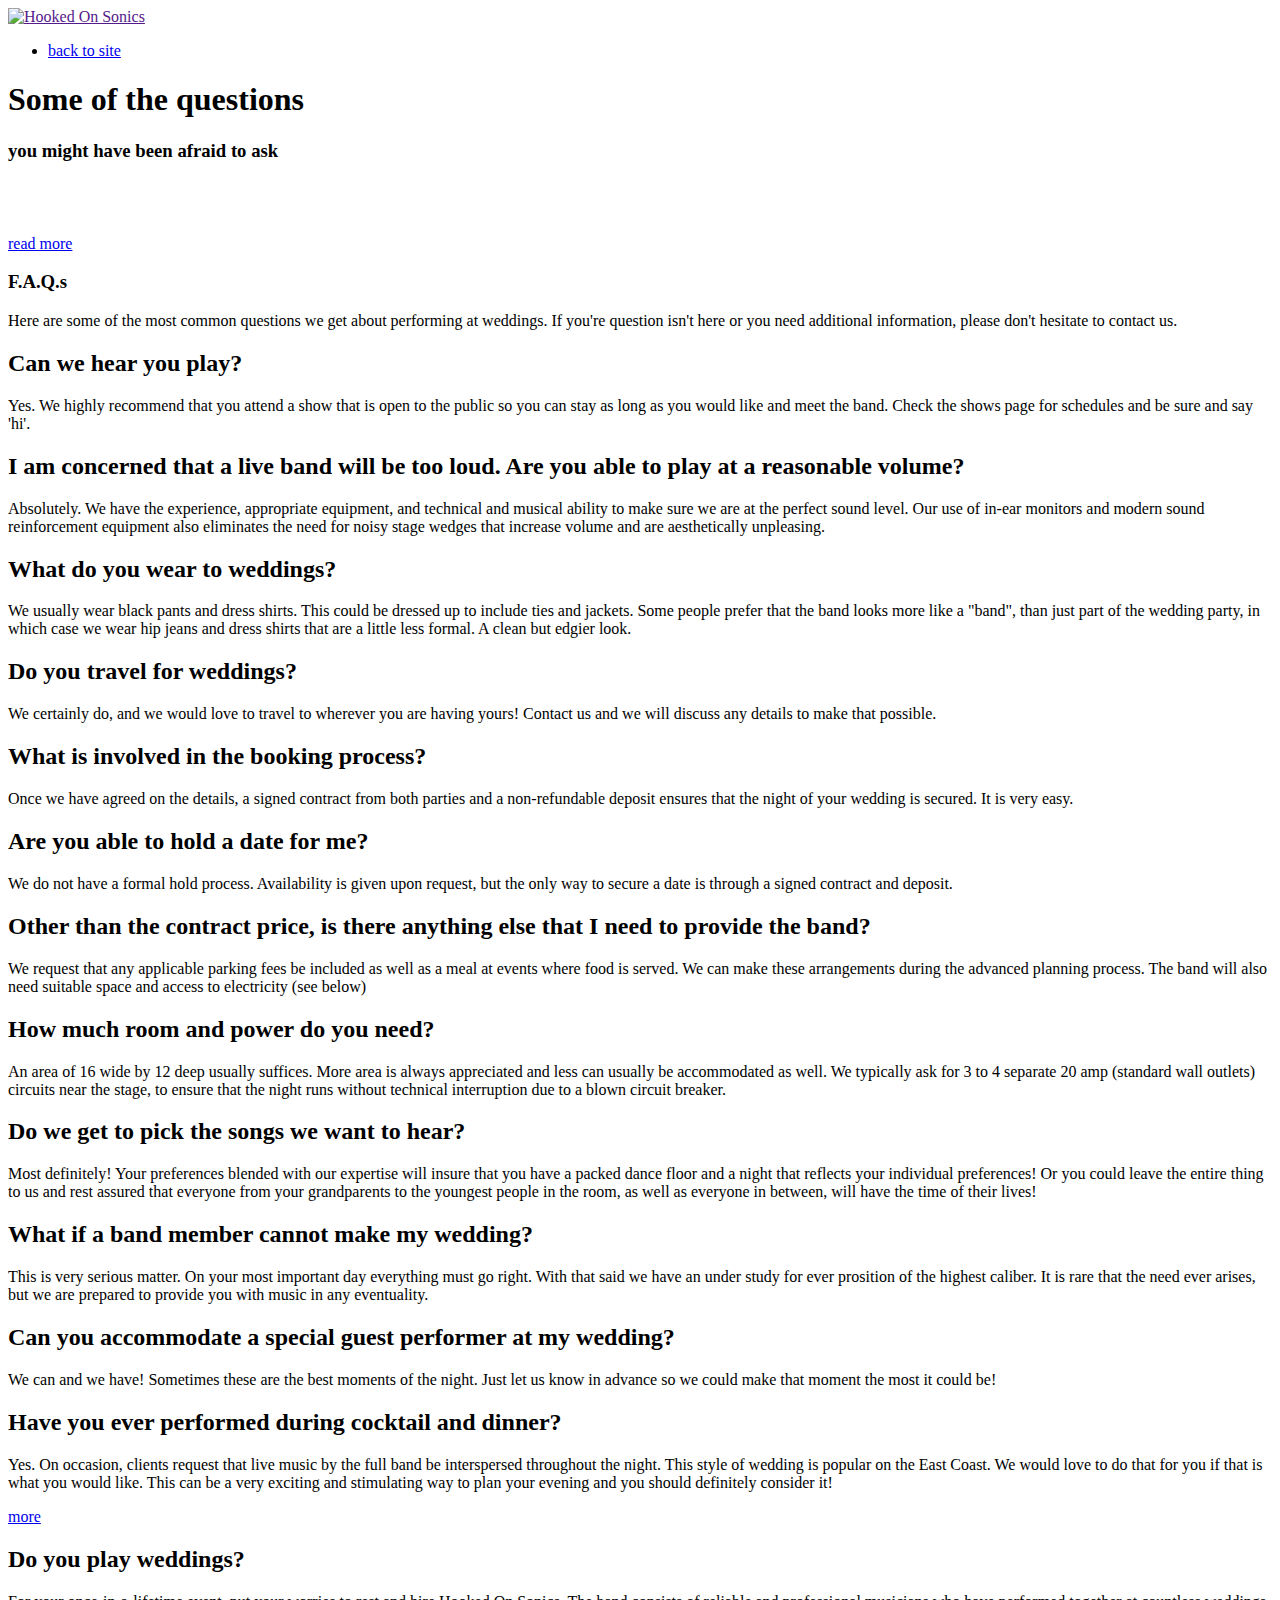
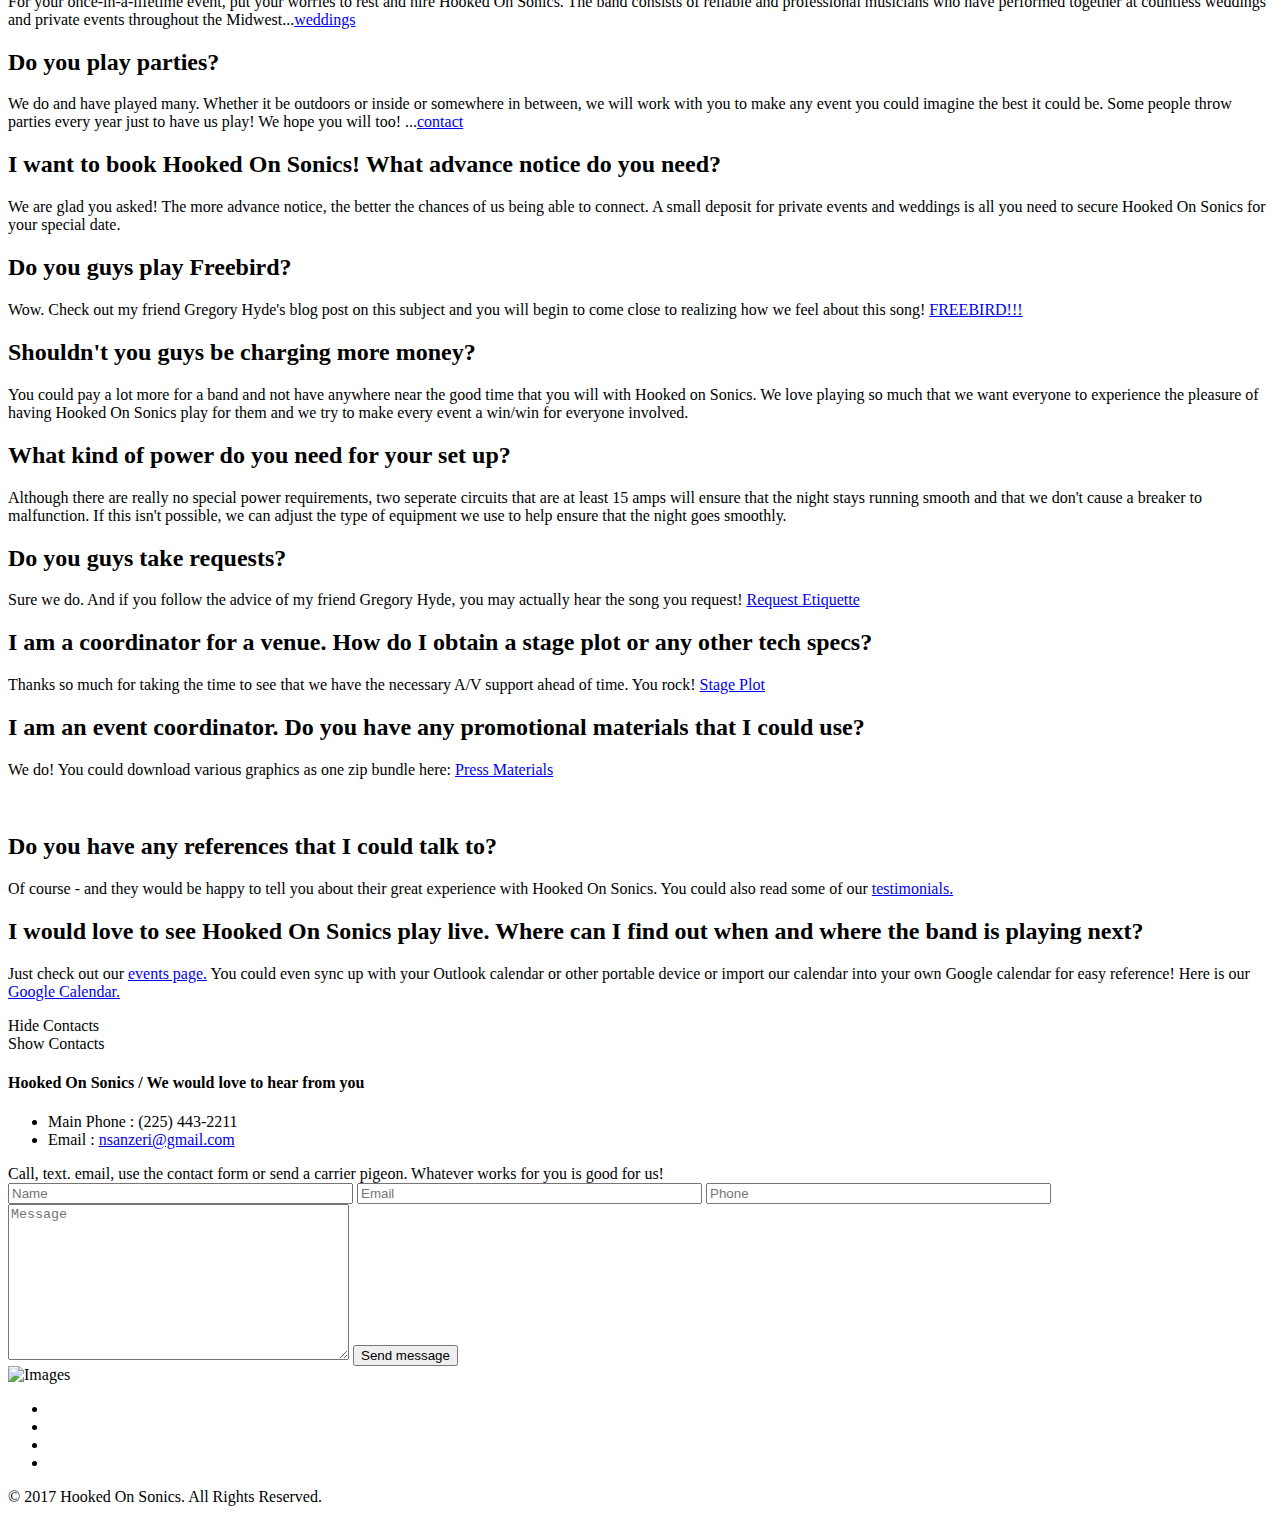
==== commit 87399eff: "Finalize" ====
--- a/faqs/index.html
+++ b/faqs/index.html
@@ -83,6 +83,7 @@
 											<div class="col-lg-12 center">
 												<h1>Some of the questions</h1>
 												<h3>you might have been afraid to ask</h3>
+												<br><br><br>
 												<a href="#faqs" title="read more" target="" class="btn color1">read more</a>
 											</div>
 										</div>
